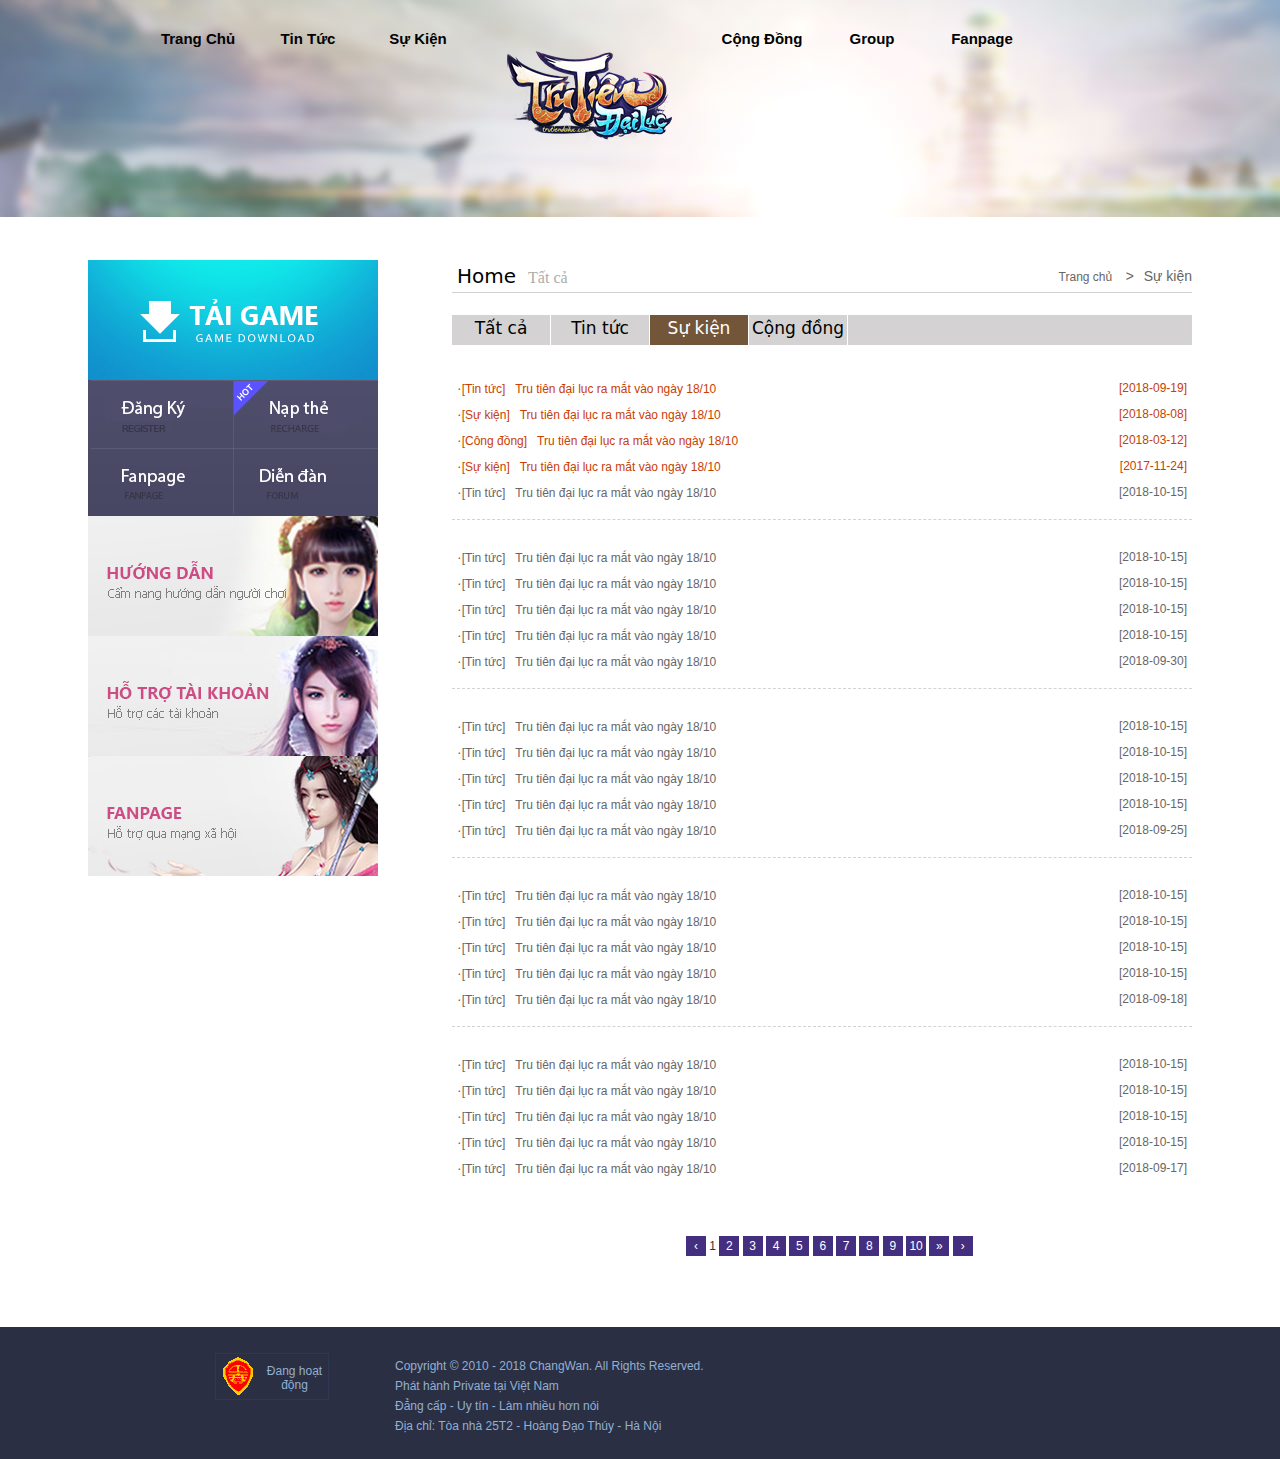
==== events.html @ 2e8c131d "." ====
<!DOCTYPE html>    
<html>
<head>
<meta charset="utf-8" />
<meta http-equiv="X-UA-Compatible" content="IE=7" />

<title>TRU TIÊN ĐẠI LỤC</title>
	<link href="img/favicon.ico" rel="icon">
    <link rel="stylesheet" type="text/css" href="css/temp1502.css" />
    <link rel="stylesheet" type="text/css" href="css/bottom3.css" id="wm_bottom_styleid">

    <script type="text/javascript" src="js/jq_171.js"></script>

</head>
<body>
<div id="content">
  <div id="wrap">
        <div id="header">
            <div class="wm-public" logo="{name:'zhuxian',skin:2,left:467,top:20}" style="position: relative;"><a href="" target="zhuxian" class="wm_public_zhuxian_logo_lk" style="left:467px;top:20px;z-index:19999;" title=""></a><div class="wm_public_zhuxian_logo_bg" style="left:467px;top:20px;z-index:19998;"></div></div>
            
		<div class="top_nav">
                <div class="top_nav">
                  <div class="nav_col2"><a href="" title="">Trang Chủ</a></div>
                  <div class="nav_col3"><a href="">Tin Tức</a></div>
                  <div class="nav_col4"><a href="" target="_blank">Sự Kiện</a> </div>
                  <div class="nav_col5"> <a href="">Cộng Đồng</a> </div>
                  <div class="nav_col6"><a href="">Group</a> </div>
                  <div class="nav_col7"><a href="">Fanpage</a> </div>
            </div>

            </div>
            
        </div>
        <div id="main">
          <div id="left">
              <!--btn-->
            <div class="btn_box">
                <div class="btn btn_down"><div class="jindu"></div><a class="btn_down_a" href=""></a></div>
                <div class="btn btn_reg"><div class="jindu"></div><a class="btn_reg_a btns_lq" href=""></a></div>
                <div class="btn btn_gift"><div class="jindu red"></div><a class="btn_gift_a btns_lq" href=""></a></div>
                <div class="btn btn_full"><div class="jindu"></div><a class="btn_full_a" href="" target="_blank"></a></div>
                <div class="btn btn_store"><div class="jindu"></div><a class="btn_store_a" href="" target="_blank"></a></div>
            </div>
            <!--xinshou3anniu end-->
                <div class="box2 btn" style=" background:url(img/41464244503708.jpg)"><div class="jindu yellow"></div><a style="background:url(img/41464244503708.jpg) 0 -120px no-repeat;" class="box2_a" href="#" target="_blank"></a></div>
<div class="box3 btn" style="background:url(img/41502248854179.jpg)"><div class="jindu yellow"></div><a style="background:url(img/170809/41502248854179.jpg) 0 -120px no-repeat;" class="box3_a" href="#" target="_blank"></a></div>
            
			<div class="box4 btn" style="background:url(img/41464244503288.jpg)"><div class="jindu yellow"></div><a style="background:url(img/41464244503288.jpg) 0 -120px no-repeat;" class="box4_a" href="https://www.facebook.com/trutiendailuc/" target="_blank"></a></div>



			<script>
				//btn_hover
				$('.btn').each(function(){
					var btnW = $(this).width();
					$(this).hover(function(){
						$(this).find('a').stop().animate({'opacity':1},500);
						$(this).find('.jindu').stop().animate({'width':btnW+'px'},500);
					},function(){
						$(this).find('a').stop().animate({'opacity':0},300);
						$(this).find('.jindu').stop().animate({'width':'0px'},300);
					});
				});
			</script>
            </div>
            <div id="right">
              <!--navbar-->
                <div class="navbar">
                  <p><ins><a href="">Trang chủ </a><em>&gt;</em><font id="textbt">Sự kiện</font></ins><strong class="pub_yh">Home</strong><span>Tất cả</span></p>
                </div>
				<div class="neli_name pub_yh" id="news_text">
                    <a href="news_all.html">Tất cả</a>
                    <a href="news.html">Tin tức</a>
                    <a href="events.html" class="hover">Sự kiện</a>
                    <a href="public.html">Cộng đồng</a>
                </div>

				
                <div class="neli_list neli_minh">
                    <p class="hover"><ins>[2018-09-19]</ins><em>·</em><span>[Tin tức]</span><a href="" target="_blank" title="">Tru tiên đại lục ra mắt vào ngày 18/10</a></p>
                    <p class="hover"><ins>[2018-08-08]</ins><em>·</em><span>[Sự kiện]</span><a href="" target="_blank" title="">Tru tiên đại lục ra mắt vào ngày 18/10</a></p>
                    <p class="hover"><ins>[2018-03-12]</ins><em>·</em><span>[Công đồng]</span><a href="" target="_blank" title="">Tru tiên đại lục ra mắt vào ngày 18/10</a></p>
                    <p class="hover"><ins>[2017-11-24]</ins><em>·</em><span>[Sự kiện]</span><a href="" target="_blank" title="">Tru tiên đại lục ra mắt vào ngày 18/10</a></p>
                    <p class="borbm"><ins>[2018-10-15]</ins><em>·</em><span>[Tin tức]</span><a href="" target="_blank" title="">Tru tiên đại lục ra mắt vào ngày 18/10</a></p>
                    <p><ins>[2018-10-15]</ins><em>·</em><span>[Tin tức]</span><a href="" target="_blank" title="">Tru tiên đại lục ra mắt vào ngày 18/10</a></p>
                    <p><ins>[2018-10-15]</ins><em>·</em><span>[Tin tức]</span><a href="" target="_blank" title="">Tru tiên đại lục ra mắt vào ngày 18/10</a></p>
                    <p><ins>[2018-10-15]</ins><em>·</em><span>[Tin tức]</span><a href="" target="_blank" title="">Tru tiên đại lục ra mắt vào ngày 18/10</a></p>
                    <p><ins>[2018-10-15]</ins><em>·</em><span>[Tin tức]</span><a href="" target="_blank" title="">Tru tiên đại lục ra mắt vào ngày 18/10</a></p>
                    <p class="borbm"><ins>[2018-09-30]</ins><em>·</em><span>[Tin tức]</span><a href="" target="_blank" title="">Tru tiên đại lục ra mắt vào ngày 18/10</a></p>
                    <p><ins>[2018-10-15]</ins><em>·</em><span>[Tin tức]</span><a href="" target="_blank" title="">Tru tiên đại lục ra mắt vào ngày 18/10</a></p>
                    <p><ins>[2018-10-15]</ins><em>·</em><span>[Tin tức]</span><a href="" target="_blank" title="">Tru tiên đại lục ra mắt vào ngày 18/10</a></p>
                    <p><ins>[2018-10-15]</ins><em>·</em><span>[Tin tức]</span><a href="" target="_blank" title="">Tru tiên đại lục ra mắt vào ngày 18/10</a></p>
                    <p><ins>[2018-10-15]</ins><em>·</em><span>[Tin tức]</span><a href="" target="_blank" title="">Tru tiên đại lục ra mắt vào ngày 18/10</a></p>
                    <p class="borbm"><ins>[2018-09-25]</ins><em>·</em><span>[Tin tức]</span><a href="" target="_blank" title="">Tru tiên đại lục ra mắt vào ngày 18/10</a></p>
                    <p><ins>[2018-10-15]</ins><em>·</em><span>[Tin tức]</span><a href="" target="_blank" title="">Tru tiên đại lục ra mắt vào ngày 18/10</a></p>
                    <p><ins>[2018-10-15]</ins><em>·</em><span>[Tin tức]</span><a href="" target="_blank" title="">Tru tiên đại lục ra mắt vào ngày 18/10</a></p>
                    <p><ins>[2018-10-15]</ins><em>·</em><span>[Tin tức]</span><a href="" target="_blank" title="">Tru tiên đại lục ra mắt vào ngày 18/10</a></p>
                    <p><ins>[2018-10-15]</ins><em>·</em><span>[Tin tức]</span><a href="" target="_blank" title="">Tru tiên đại lục ra mắt vào ngày 18/10</a></p>
                    <p class="borbm"><ins>[2018-09-18]</ins><em>·</em><span>[Tin tức]</span><a href="" target="_blank" title="">Tru tiên đại lục ra mắt vào ngày 18/10</a></p>
                    <p><ins>[2018-10-15]</ins><em>·</em><span>[Tin tức]</span><a href="" target="_blank" title="">Tru tiên đại lục ra mắt vào ngày 18/10</a></p>
                    <p><ins>[2018-10-15]</ins><em>·</em><span>[Tin tức]</span><a href="" target="_blank" title="">Tru tiên đại lục ra mắt vào ngày 18/10</a></p>
                    <p><ins>[2018-10-15]</ins><em>·</em><span>[Tin tức]</span><a href="" target="_blank" title="">Tru tiên đại lục ra mắt vào ngày 18/10</a></p>
                    <p><ins>[2018-10-15]</ins><em>·</em><span>[Tin tức]</span><a href="" target="_blank" title="">Tru tiên đại lục ra mắt vào ngày 18/10</a></p>
                    <p class=""><ins>[2018-09-17]</ins><em>·</em><span>[Tin tức]</span><a href="" target="_blank" title="">Tru tiên đại lục ra mắt vào ngày 18/10</a></p>
                </div>
                    
                    
                
                <div class="pages">
                    <span>
                        <table width="98%" border="0" align="right" cellpadding="4" cellspacing="1">
                            <tbody><tr>
                            <td align="center" class="nlist"><a href="list.shtml" title="首页">‹</a> 1
                            <a href="list1.shtml">2</a>
                            <a href="list2.shtml">3</a>
                            <a href="list3.shtml">4</a>
                            <a href="list4.shtml">5</a>
                            <a href="list5.shtml">6</a>
                            <a href="list6.shtml">7</a>
                            <a href="list7.shtml">8</a>
                            <a href="list8.shtml">9</a>
                            <a href="list9.shtml">10</a>
                            <a href="list10.shtml" title="">»</a>
                            <a href="list99.shtml" title="">›</a>
                            </td>
                            </tr>
                            </tbody>
                        </table>
                    </span>
                </div>       
				


                </div>
            </div>
            <div class="pub_clr"></div>
        </div>
  </div>
</div>




<div style="position:absolute;z-index:98;height:132px; " id="wm_bottom_">
  <div class="wm_bottom_bg" id="wm_bottom_bg" style="position:absolute;z-index:99;height:132px;"></div>
  <div class="wm_bottom_main" id="wm_bottom_main" style="position:absolute;z-index:100;height:132px;">
    <div class="wm_bottom_warp" id="wm_bottom_warp" style="position:relative;z-index:101;width:850px;height:105px;padding-top:15px;margin:0px auto;"><a id="wm_bottom_beian" target="_blank" href="" style="position:absolute;z-index:102;width:67px; height:35px;top:26px; border:1px solid #3b3b3b;padding-left:45px;padding-top:10px; font-size:12px;text-align:center;left:0;background:url(img/bg.gif) no-repeat -78px -211px;line-height:14px;">Đang hoạt động</a>
      <a id="wm_bottom_wangjing" target="_blank" href="" style="position:absolute;z-index:102;width:67px; height:35px;top:26px; border:1px solid #3b3b3b;padding-left:45px;padding-top:10px; font-size:12px;text-align:center;left:120px;background:url(img/bg.gif) no-repeat -0px -327px;line-height:14px; display:none;">Đang hoạt động<br></a>

      
      <div style="position:absolute;z-index:103;height:20px;left:180px;top:32px;font-size:12px;" class="wm_bottom_icp">Copyright © 2010 - 2018 ChangWan. All Rights Reserved.</div>
      <div style="position:absolute;z-index:103;height:20px;left:180px;top:52px;font-size:12px;" class="wm_bottom_icp">Phát hành Private tại Việt Nam</div>
      <div style="position:absolute;z-index:103;height:20px;left:180px;top:72px;font-size:12px;" class="wm_bottom_copyright">Đẳng cấp - Uy tín - Làm nhiều hơn nói</div>
      <div style="position:absolute;z-index:103;height:20px;left:180px;top:92px;font-size:12px;" class="wm_bottom_copyright">Địa chỉ: Tòa nhà 25T2 - Hoàng Đạo Thúy - Hà Nội</div>
    </div>
  </div>
</div>


</body>
</html>
---- css/temp1502.css ----
/* public */
html,body,form,ol,ul,li,div,p,dl,dt,dd,h1,h2,h3,h4,h5,h6,table,th,td,font,em,ins,span,a{margin:0; padding:0;}
h1,h2,h3,h4,h5,h6,button,input,select,textarea{font-size:100%;font-weight:normal}
html{_filter:expression(document.execCommand("BackgroundImageCache",false,true));}
ul,li,div,dl,dt,dd{list-style:none;}
h1.wm-public{height:0px; line-height:0px; font-size:0px;}
a{text-decoration:none;}
a{blr:expression(this.onFocus=this.blur());outline:none;}
a:hover{text-decoration:underline;}
img{border:0;}
font,em{font-size: 14px;/* font-family:\5b8b\4f53; */}
label{vertical-align:middle; font-family:tahoma;}
textarea,input{resize:none; outline:none;}
textarea{overflow:auto;}
ins{float:right; text-decoration:none; font-weight:normal;}
.pub_wsp{word-wrap:break-word; word-break:break-all;}
.pub_abso{vertical-align:middle;}
.pub_clr{clear:both;font-size:0;height:0;line-height:0;overflow:hidden;}
.pub_yh{font-family: Segoe, "Segoe UI", "DejaVu Sans", "Trebuchet MS", Verdana, sans-serif;}
body{background:none; font-size:12px; font-family:Verdana,Geneva,sans-serif,\5b8b\4f53;}
#header{margin:0 auto; width:1204px;}
#main{margin:0 auto; width:1104px;}
#content,#sharediv{min-width:1104px;width:100%;width:expression((documentElement.clientWidth < 1104) ? "1104px" : "100%" );}
.wanmei_top,#wm_bottom_bg,.wm_bottom_main,#wm_bottom_{min-width:1104px !important;}

/* page background */
#content{background:#FFF url(../img/tiobg.jpg) repeat-y center 0;}
#wrap{/*background:url(../images/main1412/inside_bg.jpg) no-repeat center top;*/background:url(../img/inside_bg.jpg) no-repeat center top;}



.wm_public_zhuxian_logo_bg {
    position: absolute;
    z-index: 99998;
    left: 0px;
    top: 0px;
    width: 170px;
    height: 148px;
    background: url(../img/logo.png);
    _background: 0;
    _filter: progid:DXImageTransform.Microsoft.AlphaImageLoader(src='../img/logo.png',sizingMethod='scale');
}


/* header */
#header{position:relative; height:260px; overflow:hidden;}
#header img{display:block;}
.new_server{position:absolute; left:3px; top:229px;}
.navbox{position:absolute; width:868px; height:60px; right:0; top:0px; overflow:hidden;}
.navbox dl{position:absolute; width:868px; height:24px; left:0; top:28px; z-index:10;}
.navbox dt,.navbox dd{float:left; height:24px;}
.navbox dt,.navbox dt a.publink{width:110px;}
.navbox dd,.navbox dd a.publink{width:80px;}
.navbox a.publink{display:block; height:24px; line-height:24px; text-align:center; font-family: Segoe, "Segoe UI", "DejaVu Sans", "Trebuchet MS", Verdana, sans-serif; font-size:15px;}
.navbox a.publink:hover{text-decoration:none; color:#b0a2d7;}
.navbox_png{position:absolute; left:0; top:0; z-index:1; width:767px; height:194px; background:url(../img/navbg_png.png) no-repeat 0 0;display:block;_background:none;_filter:progid:DXImageTransform.Microsoft.AlphaImageLoader(src='http://zhuxian.wanmei.com/images/temp131008/navbg_png.png', sizingMethod='scale');}
.navtext{position:absolute; width:767px; height:100px; left:105px; top:60px; z-index:2;}
.navtext p{line-height:20px;}
.navtext,.navtext a{color:#181822;}
.navtext a:hover{color:#4d288f;}

#main{}
#left{width:339px; float:left; position:static !important;}
#right{width:740px;float:right;margin-bottom: 50px;}

/* left */
.reg_down{height:240px; background:url(../img/reg_down.jpg) no-repeat 0 0;}
.reg_down a{float:left; background:url(about:blank);}
.reg_down h2{height:164px;}
.reg_down h2 a{width:167px; height:152px;}
.reg_down h3{padding:0 0 0 4px;}
.reg_down h3 a{width:80px; height:58px;}
.reg_down h3 a.wid{width:91px;}

.boxmid{background:url(../img/box_mid.png) repeat-y 0 0;}
.boxtop{background:url(../img/box_top.png) no-repeat 0 0;}
.boxfot{background:url(../img/box_fot.png) no-repeat 0 bottom;}

.quick{padding:24px 0 24px 13px; height:128px;}
.quick p{height:32px;}
.quick a{width:145px; height:31px; line-height:31px; background:url(../img/btnbg.jpg) no-repeat 0 -31px; font-size:15px; color:#000; float:left; text-indent:27px;}
.quick a:hover{background-position:0 0; text-decoration:none; color:#FFF;}

.newera{padding:14px 0;}
.newera img{display:block; margin:0 auto; border:1px solid #d4cfdb; padding:1px;}

.kefu{line-height:20px; padding:24px 0 24px 13px;}
.kefu h2{font-size:22px; color:#000; font-weight:bold; padding-bottom:10px;}
.kefu h3{font-size:26px; color:#c9611c; font-weight:bold; font-family:arial; padding-bottom:10px;}
.kefu p{font-size:14px;}
.kefu p,.kefu p a{color:#444;}


/* info */
.navbar{height:55px;}
.navbar p{height:32px; line-height:32px; border-bottom:1px solid #d0d0d0;}
.navbar strong{font-weight:normal; font-size:20px; padding:0 12px 0 5px;}
.navbar span{font-family:Verdana; font-size:16px; color:#adacac;}
.navbar ins,.navbar ins a{color:#666;}
.navbar ins a:hover{color:#000;}
.navbar ins em{padding:0 10px;}

.search{height:24px; overflow:hidden;}
.search input{border:1px solid #b6b6b6; height:18px; line-height:18px; padding:2px 22px 2px 4px; background:url(../img/icon_01.jpg) no-repeat 307px center; width:306px;}
.search a.search_btn{background:url(../img/click.jpg) no-repeat 0 0; width:82px; height:24px; line-height:24px; text-align:center; color:#FFF;}
.search input,.search a.search_btn{float:left; display:inline; margin-right:5px;}
.search a.search_btn:hover{text-decoration:none; color:#FF0;}
.search .search_hot{height:24px; line-height:24px;}
.search .search_hot a{color:#989797;}
.search .search_hot,.search .search_hot a:hover{color:#232323;}

.infomenu{background:url(../img/menu_info.jpg) no-repeat 0 0; height:218px;}
.infolist{float:left; width:123px; height:185px; background:url(about:blank); cursor:pointer; position:relative;}
.infotitle{background:url(../img/menu_btn.jpg) no-repeat 0 0; width:122px; height:31px; line-height:31px; text-indent:28px; font-size:14px; color:#fff4e4; display:block; position:absolute; left:0; top:154px;}
.infotitle:hover{text-decoration:none;}
.infopop{background:#d4d2d2; width:122px; position:absolute; left:0; top:185px; display:none;}
.infopop a{display:block; width:122px; height:22px; color:#000; text-align:center; line-height:22px;}
.infopop a:hover{text-decoration:none; background:#949494; color:#FFF;}

.infopux{background:url(../img/infopu.jpg) no-repeat 0 0; height:303px; padding-top:37px;}
.infopux_list{width:258px; float:left; padding-top:10px;}
.infopux_list p{padding:0 0 0 10px; line-height:25px;}
.infopux_list,.infopux_list a{color:#525252;}
.infopux_list a:hover{color:#c9611c;}
.infopux_font{width:480px; height:252px; float:right; border-left:1px dashed #ccbeb4;}
.infopux_font dl{height:84px;}
.infopux_font dt{padding:19px 0 0 24px; width:111px; float:left;}
.infopux_font dt span{display:block; width:111px; height:60px; line-height:60px; text-align:center; font-size:16px; color:#4b4a4a; background:#ded7ce;}
.infopux_font dd{float:right; width:333px; line-height:20px; padding:18px 0 0 0;}
.infopux_font dd a{color:#525252;}
.infopux_font dd a:hover{color:#c9611c;}

.infost1{background:url(../img/intit_01.jpg) no-repeat 0 0;}
.infost2{background:url(../img/intit_02.jpg) no-repeat 0 0;}
.infost3{background:url(../img/intit_03.jpg) no-repeat 0 0;}
.infost4{background:url(../img/intit_04.jpg) no-repeat 0 0;}
.infost5{background:url(../img/intit_05.jpg) no-repeat 0 0;}
.infopage{padding:50px 0;}
.nordl dt{padding:0 0 0 10px; width:100px; font-size:14px; font-weight:bold; color:#525252; float:left;}
.nordl dt span{background:url(../img/jiao.gif) no-repeat 0 center; line-height:28px; padding:0 0 0 16px;}
.nordl dd{float:left; width:620px; line-height:26px;}
.nordl dd,.nordl dd a{color:#525252;}
.nordl dd a:hover{color:#c9611c;}
.nordl dd em{padding:0 10px;}
.nordl_1{height:38px;}
.nordl_2{height:68px;}
.system{height:42px; padding:0 0 0 10px;}
.syslist{float:left; width:120px; height:42px;}
.syslist a.sys_btn{background:url(../img/s.gif) no-repeat 0 -28px; height:28px; line-height:28px; font-size:14px; font-weight:bold; color:#525252; display:block; text-indent:16px; width:120px;}
.syslist a.sys_hover{color:#c9611c; background-position:0 0;}
.syslist a.sys_btn:hover{text-decoration:none;}
.sysposit{position:relative;}
.syspop{border:1px solid #9b8a74; padding:20px; line-height:24px; margin-bottom:20px; width:700px; position:absolute; left:-10px; top:40px; display:none; background:#FFF;}
.syspop,.syspop a{color:#525252;}
.syspop a:hover{color:#c9611c;}
.syspop em{padding:0 10px;}
.sysleft1{left:-10px;}
.sysleft2{left:-130px;}
.sysleft3{left:-250px;}
.sysleft4{left:-370px;}
.sysleft5{left:-490px;}
.sysleft6{left:-610px;}
.sysxxx{float:left; width:120px; height:42px;}

/* news */
.neli_name{background:#d4d2d2; height:30px;}
.neli_name a{float:left;width: 98px;height:30px;line-height: 27px;font-size: 17px;color:#000;text-align:center;border-right:1px solid #FFF;}
.neli_name a.hover,.neli_name a:hover{background:#735639; color:#FFF; text-decoration:none;}
.infobp a{width:130px;}

.neli_minh{height:auto !important; min-height:810px; height:810px;}
.neli_list{padding:30px 0;}
.neli_list p{height:26px; line-height:26px; padding:0 5px;}
.neli_list p,.neli_list p a{color:#666;}
.neli_list p.hover,.neli_list p.hover a,.neli_list p a:hover{color:#c94003;}
.neli_list p.borbm{border-bottom:1px dashed #d4d2d2; height:40px; margin-bottom:24px;}
.neli_list span{padding-right:10px;}

.newsdl{height:130px; border-bottom:1px solid #d0d0d0;}
.newsdl dt{float:left; width:223px; padding:24px 0 0 2px;}
.newsdl dd{width:460px; float:right; padding-top:20px;}
.newsdl h2{line-height:18px; font-size:18px; padding-bottom:10px;}
.newsdl h2 a{color:#000; font-family:"Microsoft YaHei";}
.newsdl h2 ins{font-size:12px;}
.newsdl h2 a:hover{color:#c94003;}
.newsdl h3{line-height:18px; height:45px; color:#666;}
.newsdl img{width:245px; height:92px;}

.newsfont{text-align:center; padding-bottom:40px;}
.newsfont h2{font-size:18px; color:#5f442d; line-height:32px; padding-bottom:10px;}
.newsfont h3,.newsfont h3 a{color:#666;}
.newsfont h3 em{padding-right:40px;}
.newsfont h3 a.red{color:#F00;}

.newstext{height:auto !important; min-height:600px; height:600px; padding-bottom:40px; color:#666; line-height:26px; font-size:14px; padding:0 30px;}
.newstext a{color:#F00;}
.newstext p{padding-bottom:10px;}
.newstext table{border-collapse:collapse;margin:0 auto;}
.newstext table th,.newstext table td{border:1px solid #9c949c; color:#443c44; text-align:center; padding:2px 5px; line-height:30px;}
.newstext table th{background:#bfb7bf;}
.newstext table td{background:#ebe3eb;}
.newstext img{ }
.ui-dialog-alt{}
.newstext div{ text-indent:2em; }

.newsfoot{color:#666;font-size:12px;padding:20px 0px 20px 0px;clear:both;}
.newsfoot table{font-size:12px;height:90px;line-height:14px;margin:0px auto;}
.newsfoot table th{padding:0px 5px 0px 4px;border:none;background:none;text-align:center}
.newsfoot table td {border:none;background:none;line-height:16px;text-align:left}
.newsfoot table td a{font-size:12px;color:#F00;text-decoration:none;}
.newsfoot table td div{background:#d95517;width:87px;height:20px;line-height:20px;text-align:center;color:white;font-weight:normal}
.newsfoot h3{text-align:center; font-size:14px;}

a.morebtn{display:block; background:url(../img/morebtn.jpg) no-repeat 0 0; width:101px; height:24px;}
a.more{color:#666;}

/* videolist */
.videoshow{padding:30px 0 0 0;}
.videoshow h2{font-size:16px; height:32px; color:#000;}
.videoshow h3{color:#666; line-height:20px; text-indent:2em; padding-bottom:15px;}
.videolist{padding:30px 0 0 0; height:460px; width:740px; overflow:hidden;}
.videolist ul{width:775px;}
.videolist li{float:left; width:154px; height:230px; text-align:center; display:inline; margin-right:39px;}
.videolink{height:170px; cursor:pointer; color:#666;}
.videolink h3{height:120px;}
.videolink h2{line-height:20px;}
.videolist img{border:1px solid #aaa; width:150px; height:110px; padding:1px;}
.videodown{margin:0 auto; display:block; width:120px; height:24px; line-height:24px; text-align:center; background:#e9e8e8; color:#666;}
.videodown:hover{background:#432e80; color:#fFF; text-decoration:none;}

.musiclist{padding:30px 0; height:auto !important; min-height:600px;}
.musiclist table{border-collapse:collapse;}
.musiclist th,.musiclist td{text-align:center; line-height:32px;}
.musiclist th{background:#e9e8e8;}
.musiclist div.pub_mus{width:46px; height:20px; cursor:pointer;}
.musiclist div.play{background:url(../img/icon_play.gif) no-repeat center center; width:46px; height:20px; cursor:pointer;}
.musiclist div.pause{background:url(../img/icon_stop.gif) no-repeat center center; width:46px; height:20px; cursor:pointer;}
.musiclist div.mus_xz{background:url(../img/icon_down.gif) no-repeat center center;}
.musiclist div.mus_xz a{display:block; width:46px; height:20px; background:url(about:blank);}
.musiclist div.mus_fx{background:url(../img/icon_share2.gif) no-repeat center center; position:relative;}
.muspop{width:60px; height:30px; background:#fff url(../img/sharebox.gif) no-repeat center center; border:1px solid #d8d8d8; position:absolute; left:-5px; top:0px; display:none;}
.muspop a{display:block; width:30px; height:30px; background:url(about:blank); float:left;}

/* walllist */
.walllist{width:740px; height:970px; overflow:hidden; padding-top:30px;}
.walllist ul{width:770px;}
.walllist li{float:left; width:226px; height:242px; display:inline; margin-right:30px;}
.walllist h2{height:165px;}
.walllist img{border:1px solid #b8b8b8; padding:1px; width:222px; height:162px;}
.walllist span{float:left; width:44px; height:70px; color:#666; line-height:26px;}
.walllist a{float:left; width:60px; height:26px; line-height:26px; font-family:\5b8b\4f53; color:#666;}
.walllist a:hover{color:#382c79; text-decoration:underline;}

/* origlist */
.origlist{width:740px; height:1050px; overflow:hidden; padding-top:30px;}
.origlist ul{width:770px;}
.origlist li{float:left; width:226px; height:210px; display:inline; margin-right:30px;}
.origlist img{border:1px solid #b8b8b8; padding:1px; width:222px; height:187px;}

/* downbox */
.downbox{width:732px; margin:0 auto; background:#fbfbfb;}
.downtab{background:url(../img/downtitle.jpg) no-repeat 0 0; height:63px; overflow:hidden;}
.downtab a{float:left; width:244px; height:63px; background:url(../img/downtitle.jpg) no-repeat 0 -300px; overflow:hidden; text-indent:-9999px;}
.downtab a.down1:hover,.downtab a.downhover1{background-position:0 -63px;}
.downtab a.down2:hover,.downtab a.downhover2{background-position:-244px -63px;}
.downtab a.down3:hover,.downtab a.downhover3{background-position:-488px -63px;}
.downeix{height:auto !important; min-height:235px; height:235px;}
.downtitle{height:50px; line-height:50px; background:url(../img/down_icon.jpg) no-repeat 34px 10px; font-size:14px; color:#85592d; font-weight:bold; padding:0 0 0 60px;}
.downt1{background:url(../img/downt1.jpg) no-repeat 24px 83px;}
.downt2{background:url(../img/downt2.jpg) no-repeat 24px 83px;}
.downt3{background:url(../img/downt3.jpg) no-repeat 24px 62px;}
.downt4{background:url(../img/downt4.jpg) no-repeat 24px 62px;}
.downt5{background:url(../img/downt5.jpg) no-repeat 24px 62px;}
.downt6{background:url(../img/downt6.jpg) no-repeat 24px 62px;}
.downt7{background:url(../img/downt7.jpg) no-repeat 24px 62px;}

.lines{background:url(../img/line.gif) no-repeat 0 0; height:20px; line-height:20px;}
.downxue{padding:0 0 0 248px;}
.downxue li{padding-bottom:14px; line-height:22px; padding-right:10px;}
.downxue,.downxue a{color:#666;}
.downxue a:hover{color:#382c79;}
.downxue em{padding:0 8px;}
.downbtn{height:60px;}
.downplx{float:left; width:138px; height:40px; position:relative;}
.downpop{border:1px solid #bdbdbd; background:#ebebeb; line-height:22px; color:#455970; padding:10px; position:absolute; left:0px; top:40px; width:300px; font-family:\5b8b\4f53; display:none;}
.hei{color:#000;}
.otherdown{height:23px;}
.otherdown img{display:block; float:left; display:inline; margin-right:1px;}

.downh1{height:30px; line-height:30px; font-size:14px; color:#9a7f5c; font-weight:bold; padding:0 0 0 40px;}

.downtable{width:450px; height:125px; overflow:hidden; overflow-y:scroll;}
.downtable table{line-height:30px; border-collapse:collapse; text-align:center;}
.downtable td{border:1px solid #bcbcbc;}

.down_md5{line-height:32px; padding:30px;}
.down_md5 h3{text-align:center;}

.faction_main{padding:25px;}
.faction_main h2{height:24px;line-height:24px;background:#e2e2e2;padding:0 4px;color:#9a7f5c;font-weight:bold;margin-top:10px}
.faction_main h3{height:24px;line-height:24px;padding:10px 4px;color:#4a4238;font-weight:bold}
.faction_main p{line-height:20px;text-indent:2em}
.faction_upload{text-align:center;}

.events{padding-top:0;}
.event_time{height:24px; line-height:24px;}
.event_time ins{width:98px; height:24px; background:url(http://zhuxian.wanmei.com/images/details1209/btn08.jpg) no-repeat 0 0;}


/* pages */
.pages { height: 20px; line-height: 20px; text-align: center; padding-top: 20px; color:#333;}
.pages a{ display: inline-block; width: 20px; line-height: 20px; text-align: center; color: #FFF; background-color: #432e80; }
.pages td.nlist font { color: #f00; }

.info_list{overflow:hidden}
.info_list dt,.info_list dd{float:left; padding:24px 0 12px 0; font-size:14px}
.info_list dt{width:120px; font-weight:bold; color:#008397; text-align:right}
.info_list dd{width:590px}
.info_list dd a{width:95px; height:26px; line-height:26px; text-align:center; background:#473a47; border-top:1px solid #a49aa4;border-left:1px solid #a49aa4; color:#fff; float:left; display:inline; margin:0 1px 2px 0;font-size:12px;}
.info_list dd a:hover{background:#312931;border-top:1px solid #888388;border-left:1px solid #888388;color:#dccddc; text-decoration:underline}
.info_actli{padding:0 23px 0 6px; font-size:14px; height:auto !important; min-height:620px; height:620px}
.info_actli,.info_actli a{color:#000}
.info_actli p.info_li{line-height:28px; border-bottom:1px dotted #768888; padding:0 5px;}
.info_actli table{border-collapse:collapse;margin:0 auto}
.info_actli table th,.info_actli table td{border:1px solid #bcbcbc; color:#666; text-align:center; padding:2px 5px; line-height:30px;}
.info_actli table th{background:#a6a5a5; font-weight:bold; color:#FFF;}
.info_actli table td{font-size:12px;}
.share_friend{background:url(../img/copy.gif) no-repeat right 0; height:40px; margin-right:23px; clear:both; text-align:right;}
#copyButton{float:right;}




#headwx{width:1002px; margin:0 auto; height:854px; position:relative;}

/* error */
#errwrap1{background:#000 url(../img/errbg_01.jpg) no-repeat center 0;}
#errwrap2{background:url(../img/errbg_02.jpg) no-repeat center 285px;}
#errwrap3{background:url(../img/errbg_03.jpg) no-repeat center 569px;}
.errlink{display:block; position:absolute; background:url(about:blank); width:110px; height:45px;}
.errindex{left:546px; top:518px;}
.errbbs{left:660px; top:500px;}

/* weihu */
#whwrap1{background:#000 url(../img/weihu_01.jpg) no-repeat center 0;}
#whwrap2{background:url(../img/weihu_02.jpg) no-repeat center 285px;}
#whwrap3{background:url(../img/weihu_03.jpg) no-repeat center 569px;}
.whbbs{display:block; position:absolute; background:url(about:blank); width:115px; height:29px; left:408px; top:403px;}


.info_txt{width:740px; height:860px; position:relative;}
.gsc-search-box{display:none;}



.juesebox{text-align:center; padding-top:30px;}
.jeselist{width:705px; height:906px;}
.jeselist{color:#000;font-size:14px;line-height:22px;}
.jeselist p{padding:10px;}
.jeselist h2{text-align:center;height:40px;padding-top:20px;}
.juesebtn{display:block;width:251px;height:74px;background:url(http://zhuxian2.wanmei.com/images/temp131008/juese_search_03.jpg) no-repeat 0 0;margin:0 auto;}
.juesebtn:hover{background-position:0 -74px;}

.jesetips{padding:20px 0 0 30px;}
.jesetips h3{text-align:left;font:bold 20px/20px KaiTi_GB2312;height:30px;}
.jesetips li {background:url(http://zhuxian2.wanmei.com/images/temp131008/juese_search_04.jpg) no-repeat;padding-left:0px;color:#000;padding-left:5px;line-height:20px;height:20px;padding-bottom:10px;}
.jesetips li i{color:#fff;font-style:normal;}

.juesetable{padding:10px 30px;}
.juesesorll{height:412px;width:636px;overflow-y:auto;overflow-x:hidden;}
.juesetable table{border-collapse:collapse;width:619px;}
.juesetable table th{border:1px solid #ccc;background:#ededed;padding:5px;text-align:center;font-weight:bold;}
.juesetable table td{border:1px solid #ccc;background:#ededed;padding:5px;text-align:center;}

.jueselogout{padding:20px 30px 0px;display:none}
.jueselogout em{font-style:normal;color:#c00}



.leftbox{background:url(../img/leftbg.jpg) no-repeat 0 0; width:297px; margin:0 auto;}
.lefttop{height:365px;}
.ps_btn{height:113px;}
.ps_btn a{display:block; width:297px; height:113px; background:url(about:blank);}
.lefttop p{height:56px;}
.lefttop p a{display:block; width:297px; height:56px; background:url(../img/hover.jpg) no-repeat -300px 0;}
.lefttop p a.psbtn1:hover{background-position:0 0;}
.lefttop p a.psbtn2:hover{background-position:0 -56px;}
.lefttop p a.psbtn3:hover{background-position:0 -112px;}
.lefttop p a.psbtn4:hover{background-position:0 -168px;}

.leftmid{padding-top:24px; height:300px;}
.leftmid p{height:55px;}
.leftmid a{display:block; width:297px; height:52px; background:url(../img/hover2.jpg) no-repeat -300px 0;}
.leftmid a.lm1:hover{background-position:0 0;}
.leftmid a.lm2:hover{background-position:0 -55px;}
.leftmid a.lm3:hover{background-position:0 -110px;}
.leftmid a.lm4:hover{background-position:0 -165px;}
.leftmid a.lm5:hover{background-position:0 -220px;}

.leftfot{border:1px solid #d8d8d8; background:#ffffff; padding:20px 25px;}
.leftfot h2{font-weight:bold; font-size:24px; line-height:30px; color:#000; padding-bottom:6px;}
.leftfot h2 span{color:#bc2214;}
.leftfot p{padding-bottom:20px;}
.leftfot p,.leftfot p a{color:#444; font-size:14px;}
.leftfot h4{padding-left:60px;}

.downleft{width:332px; background:url(../img/downleft.jpg) no-repeat 0 0;}
.dntop{height:442px;}
.dntoph2{height:108px;}
.dntoph2 a{display:block; width:332px; height:108px; background:url(about:blank);}
.dnadv p{height:133px;}
.dnteg{text-align:center; padding:50px 0 0 0;}

/* 1502 */
.top_nav{ position:absolute; width:1214px; height:140px; top:30px; left:0;}
.top_nav div{ position:absolute; width:100px; top:0; text-align:center;}
.top_nav div a{font-size: 15px;color:#000;text-decoration:none;font-weight: bold;}
.top_nav div p{ padding-top:15px;}
.top_nav div p a{ display:block; width:100px; height:24px; color:#000;}
.top_nav div p a:hover{ color:#9b8d5e; text-decoration:underline}
.nav_col1{ left:0px;}
.nav_col2{ left:110px;}
.nav_col3{ left:220px;}
.nav_col4{ left:330px;}
.nav_col5{ left:674px;}
.nav_col6{ left:784px;}
.nav_col7{ left:894px;}
.nav_col8{ left:1004px;}
.nav_col9{ left:1114px;}
/* btn */


/* btn 20150518*/
.btn_box{width: 290px;overflow:hidden;}
.btn_down,.btn_down_a{position:relative;width: 291px;height: 120px;background: url(../img/download.jpg);overflow:hidden;}
.btn_reg,.btn_reg_a{position:relative;float:left;width: 145px;height:68px;background:url(../img/btns_01.png);overflow:hidden;}
.btn_gift,.btn_gift_a{position:relative;float:right;width: 145px;height:68px;background:url(../img/btns_02.png);overflow:hidden;}
.btn_full,.btn_full_a{position:relative;float:left;width: 145px;height:68px;background:url(../img/btns_03.png);overflow:hidden;}
.btn_store,.btn_store_a{position:relative;float:right;width: 145px;height:68px;background:url(../img/btns_04.png);overflow:hidden;}
.btn a{ display:block; opacity:0; filter:alpha(opacity=0);text-indent:-9999px;}
.jindu,.jindu_fan{ position:absolute; width:0; height:3px; left:0; bottom:0; background-color:#d9c489; z-index:2;}
.red{ background-color:#be0000;}
.yellow{ background-color:#cbb881;}

.box2,.box3,.box4{position:relative;width: 290px;height:120px;}
.box2 a,.box3 a,.box4 a{ width:300px; height:120px;}

/* 17service */
.box17{ width:300px; height:360px; background-color:#fff; overflow:hidden;}
.box17_nr{ padding:15px 20px; }
.phone{ margin:15px 0; }
.phone li{width:260px;color:#4b4a67;font-size: 25px;}
.phone li.vipa{ background:url(../img/icon_kefu1.jpg) right 8px no-repeat; }
.phone li.kefua{ background:url(../img/icon_kefu2.jpg) right 8px no-repeat;  }




.details {
    padding: 10px 20px 20px 20px;
    margin: 0;
    line-height: 21px;
    clear: both;
}
---- css/bottom3.css ----
#wm_bottom_ {height:95px;width:100%;margin-top: 20px;}
.wm_bottom_bg { background-color:#2a2f44; min-width:1002px; width:100%; _width:expression((documentElement.clientWidth < 1002) ? "1002px" : "100%" );}
.wm_bottom_main {color:#93afd2;font-size:12px;min-width:1002px;width:100%;/* margin-top: 20px; */_width:expression((documentElement.clientWidth < 1002) ? "1002px" : "100%" );}
.wm_bottom_warp {}
#wm_bottom_beian { color:#93afd2; text-decoration:none; border:1px solid #303754 !important;}
#wm_bottom_wangjing { color:#93afd2; text-decoration:none; border:1px solid #303754 !important;}
.wm_bottom_items {}
.wm_bottom_warp a:link{ color:#93afd2; text-decoration:none;font-family:Verdana,\5b8b\4f53,sans-serif;}
.wm_bottom_items a:link  { color:#93afd2; text-decoration:none; margin-right:8px;}
.wm_bottom_warp a:visited,.wm_bottom_items a:visited { color:#93afd2; text-decoration:none;}
.wm_bottom_warp a:hover,.wm_bottom_items a:hover { color:#a2deed;}
.wm_bottom_warp a:active,.wm_bottom_items a:active { color:#a2deed;}
.wm_bottom_icp { color:#93afd2; }
.wm_bottom_copyright { color:#93afd2;font-family:Verdana, Geneva, sans-serif,\5b8b\4f53;}
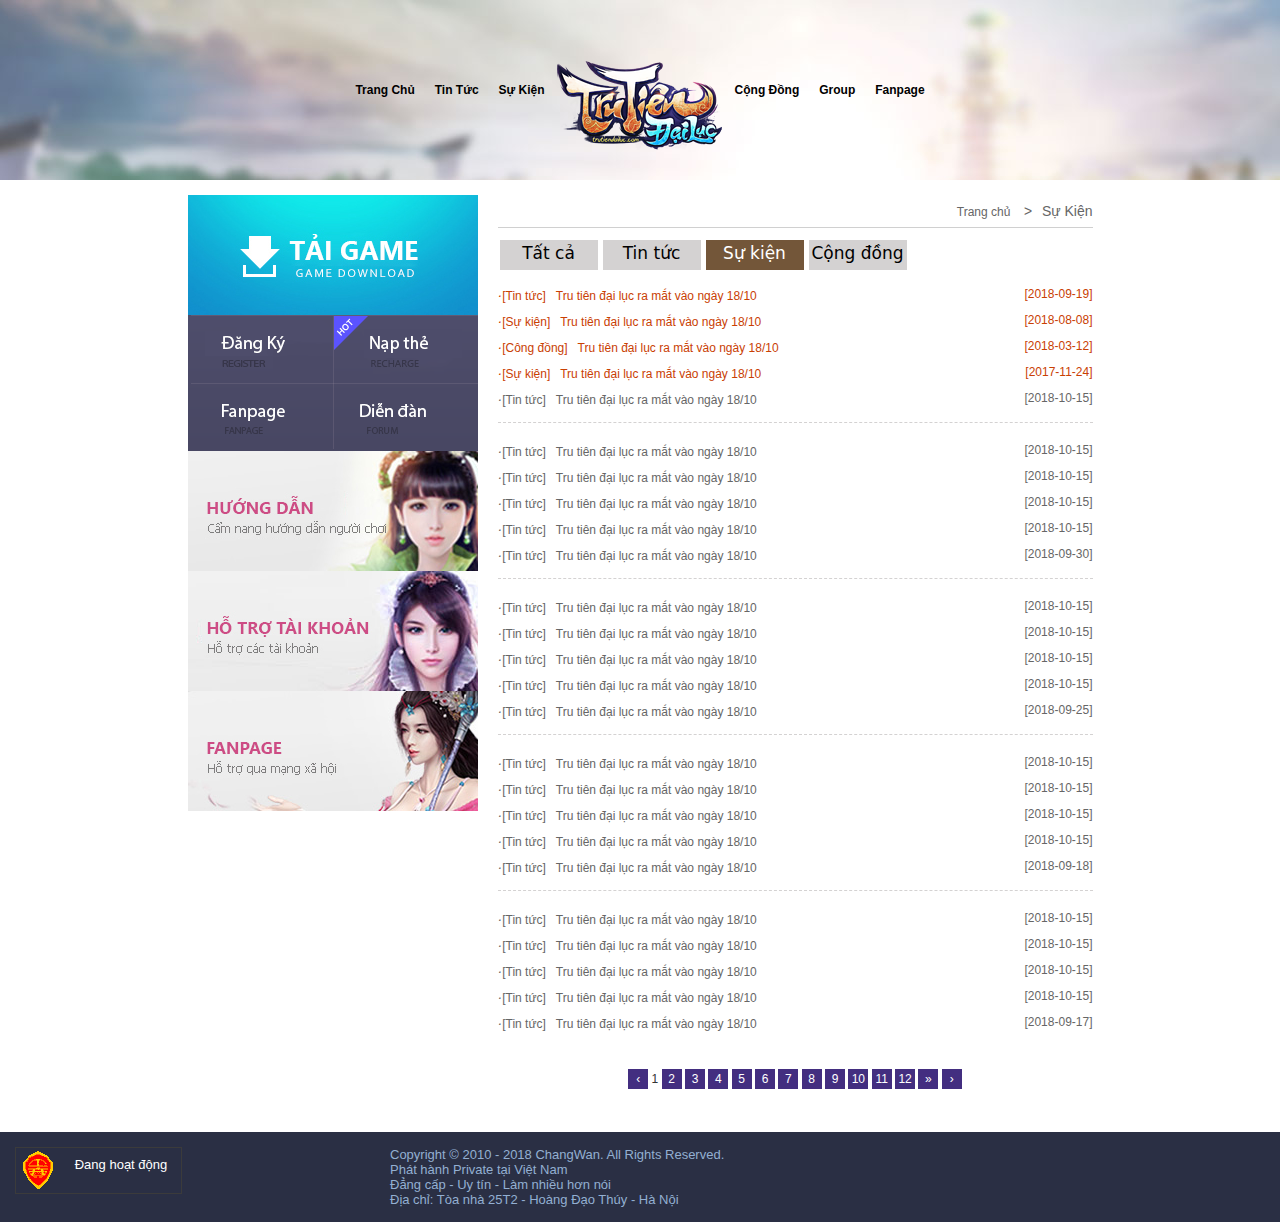
==== commit 42289a0a: "Big Update 3" ====
--- a/events.html
+++ b/events.html
@@ -1,162 +1,241 @@
-
-<!DOCTYPE html>    
-<html>
-<head>
-<meta charset="utf-8" />
-<meta http-equiv="X-UA-Compatible" content="IE=7" />
-
-<title>TRU TIÊN ĐẠI LỤC</title>
-	<link href="img/favicon.ico" rel="icon">
-    <link rel="stylesheet" type="text/css" href="css/temp1502.css" />
-    <link rel="stylesheet" type="text/css" href="css/bottom3.css" id="wm_bottom_styleid">
-
-    <script type="text/javascript" src="js/jq_171.js"></script>
-
-</head>
-<body>
-<div id="content">
-  <div id="wrap">
-        <div id="header">
-            <div class="wm-public" logo="{name:'zhuxian',skin:2,left:467,top:20}" style="position: relative;"><a href="" target="zhuxian" class="wm_public_zhuxian_logo_lk" style="left:467px;top:20px;z-index:19999;" title=""></a><div class="wm_public_zhuxian_logo_bg" style="left:467px;top:20px;z-index:19998;"></div></div>
-            
-		<div class="top_nav">
-                <div class="top_nav">
-                  <div class="nav_col2"><a href="" title="">Trang Chủ</a></div>
-                  <div class="nav_col3"><a href="">Tin Tức</a></div>
-                  <div class="nav_col4"><a href="" target="_blank">Sự Kiện</a> </div>
-                  <div class="nav_col5"> <a href="">Cộng Đồng</a> </div>
-                  <div class="nav_col6"><a href="">Group</a> </div>
-                  <div class="nav_col7"><a href="">Fanpage</a> </div>
-            </div>
-
-            </div>
-            
-        </div>
-        <div id="main">
-          <div id="left">
-              <!--btn-->
-            <div class="btn_box">
-                <div class="btn btn_down"><div class="jindu"></div><a class="btn_down_a" href=""></a></div>
-                <div class="btn btn_reg"><div class="jindu"></div><a class="btn_reg_a btns_lq" href=""></a></div>
-                <div class="btn btn_gift"><div class="jindu red"></div><a class="btn_gift_a btns_lq" href=""></a></div>
-                <div class="btn btn_full"><div class="jindu"></div><a class="btn_full_a" href="" target="_blank"></a></div>
-                <div class="btn btn_store"><div class="jindu"></div><a class="btn_store_a" href="" target="_blank"></a></div>
-            </div>
-            <!--xinshou3anniu end-->
-                <div class="box2 btn" style=" background:url(img/41464244503708.jpg)"><div class="jindu yellow"></div><a style="background:url(img/41464244503708.jpg) 0 -120px no-repeat;" class="box2_a" href="#" target="_blank"></a></div>
-<div class="box3 btn" style="background:url(img/41502248854179.jpg)"><div class="jindu yellow"></div><a style="background:url(img/170809/41502248854179.jpg) 0 -120px no-repeat;" class="box3_a" href="#" target="_blank"></a></div>
-            
-			<div class="box4 btn" style="background:url(img/41464244503288.jpg)"><div class="jindu yellow"></div><a style="background:url(img/41464244503288.jpg) 0 -120px no-repeat;" class="box4_a" href="https://www.facebook.com/trutiendailuc/" target="_blank"></a></div>
-
-
-
-			<script>
-				//btn_hover
-				$('.btn').each(function(){
-					var btnW = $(this).width();
-					$(this).hover(function(){
-						$(this).find('a').stop().animate({'opacity':1},500);
-						$(this).find('.jindu').stop().animate({'width':btnW+'px'},500);
-					},function(){
-						$(this).find('a').stop().animate({'opacity':0},300);
-						$(this).find('.jindu').stop().animate({'width':'0px'},300);
-					});
-				});
-			</script>
-            </div>
-            <div id="right">
-              <!--navbar-->
-                <div class="navbar">
-                  <p><ins><a href="">Trang chủ </a><em>&gt;</em><font id="textbt">Sự kiện</font></ins><strong class="pub_yh">Home</strong><span>Tất cả</span></p>
-                </div>
-				<div class="neli_name pub_yh" id="news_text">
-                    <a href="news_all.html">Tất cả</a>
-                    <a href="news.html">Tin tức</a>
-                    <a href="events.html" class="hover">Sự kiện</a>
-                    <a href="public.html">Cộng đồng</a>
-                </div>
-
-				
-                <div class="neli_list neli_minh">
-                    <p class="hover"><ins>[2018-09-19]</ins><em>·</em><span>[Tin tức]</span><a href="" target="_blank" title="">Tru tiên đại lục ra mắt vào ngày 18/10</a></p>
-                    <p class="hover"><ins>[2018-08-08]</ins><em>·</em><span>[Sự kiện]</span><a href="" target="_blank" title="">Tru tiên đại lục ra mắt vào ngày 18/10</a></p>
-                    <p class="hover"><ins>[2018-03-12]</ins><em>·</em><span>[Công đồng]</span><a href="" target="_blank" title="">Tru tiên đại lục ra mắt vào ngày 18/10</a></p>
-                    <p class="hover"><ins>[2017-11-24]</ins><em>·</em><span>[Sự kiện]</span><a href="" target="_blank" title="">Tru tiên đại lục ra mắt vào ngày 18/10</a></p>
-                    <p class="borbm"><ins>[2018-10-15]</ins><em>·</em><span>[Tin tức]</span><a href="" target="_blank" title="">Tru tiên đại lục ra mắt vào ngày 18/10</a></p>
-                    <p><ins>[2018-10-15]</ins><em>·</em><span>[Tin tức]</span><a href="" target="_blank" title="">Tru tiên đại lục ra mắt vào ngày 18/10</a></p>
-                    <p><ins>[2018-10-15]</ins><em>·</em><span>[Tin tức]</span><a href="" target="_blank" title="">Tru tiên đại lục ra mắt vào ngày 18/10</a></p>
-                    <p><ins>[2018-10-15]</ins><em>·</em><span>[Tin tức]</span><a href="" target="_blank" title="">Tru tiên đại lục ra mắt vào ngày 18/10</a></p>
-                    <p><ins>[2018-10-15]</ins><em>·</em><span>[Tin tức]</span><a href="" target="_blank" title="">Tru tiên đại lục ra mắt vào ngày 18/10</a></p>
-                    <p class="borbm"><ins>[2018-09-30]</ins><em>·</em><span>[Tin tức]</span><a href="" target="_blank" title="">Tru tiên đại lục ra mắt vào ngày 18/10</a></p>
-                    <p><ins>[2018-10-15]</ins><em>·</em><span>[Tin tức]</span><a href="" target="_blank" title="">Tru tiên đại lục ra mắt vào ngày 18/10</a></p>
-                    <p><ins>[2018-10-15]</ins><em>·</em><span>[Tin tức]</span><a href="" target="_blank" title="">Tru tiên đại lục ra mắt vào ngày 18/10</a></p>
-                    <p><ins>[2018-10-15]</ins><em>·</em><span>[Tin tức]</span><a href="" target="_blank" title="">Tru tiên đại lục ra mắt vào ngày 18/10</a></p>
-                    <p><ins>[2018-10-15]</ins><em>·</em><span>[Tin tức]</span><a href="" target="_blank" title="">Tru tiên đại lục ra mắt vào ngày 18/10</a></p>
-                    <p class="borbm"><ins>[2018-09-25]</ins><em>·</em><span>[Tin tức]</span><a href="" target="_blank" title="">Tru tiên đại lục ra mắt vào ngày 18/10</a></p>
-                    <p><ins>[2018-10-15]</ins><em>·</em><span>[Tin tức]</span><a href="" target="_blank" title="">Tru tiên đại lục ra mắt vào ngày 18/10</a></p>
-                    <p><ins>[2018-10-15]</ins><em>·</em><span>[Tin tức]</span><a href="" target="_blank" title="">Tru tiên đại lục ra mắt vào ngày 18/10</a></p>
-                    <p><ins>[2018-10-15]</ins><em>·</em><span>[Tin tức]</span><a href="" target="_blank" title="">Tru tiên đại lục ra mắt vào ngày 18/10</a></p>
-                    <p><ins>[2018-10-15]</ins><em>·</em><span>[Tin tức]</span><a href="" target="_blank" title="">Tru tiên đại lục ra mắt vào ngày 18/10</a></p>
-                    <p class="borbm"><ins>[2018-09-18]</ins><em>·</em><span>[Tin tức]</span><a href="" target="_blank" title="">Tru tiên đại lục ra mắt vào ngày 18/10</a></p>
-                    <p><ins>[2018-10-15]</ins><em>·</em><span>[Tin tức]</span><a href="" target="_blank" title="">Tru tiên đại lục ra mắt vào ngày 18/10</a></p>
-                    <p><ins>[2018-10-15]</ins><em>·</em><span>[Tin tức]</span><a href="" target="_blank" title="">Tru tiên đại lục ra mắt vào ngày 18/10</a></p>
-                    <p><ins>[2018-10-15]</ins><em>·</em><span>[Tin tức]</span><a href="" target="_blank" title="">Tru tiên đại lục ra mắt vào ngày 18/10</a></p>
-                    <p><ins>[2018-10-15]</ins><em>·</em><span>[Tin tức]</span><a href="" target="_blank" title="">Tru tiên đại lục ra mắt vào ngày 18/10</a></p>
-                    <p class=""><ins>[2018-09-17]</ins><em>·</em><span>[Tin tức]</span><a href="" target="_blank" title="">Tru tiên đại lục ra mắt vào ngày 18/10</a></p>
-                </div>
-                    
-                    
-                
-                <div class="pages">
-                    <span>
-                        <table width="98%" border="0" align="right" cellpadding="4" cellspacing="1">
-                            <tbody><tr>
-                            <td align="center" class="nlist"><a href="list.shtml" title="首页">‹</a> 1
-                            <a href="list1.shtml">2</a>
-                            <a href="list2.shtml">3</a>
-                            <a href="list3.shtml">4</a>
-                            <a href="list4.shtml">5</a>
-                            <a href="list5.shtml">6</a>
-                            <a href="list6.shtml">7</a>
-                            <a href="list7.shtml">8</a>
-                            <a href="list8.shtml">9</a>
-                            <a href="list9.shtml">10</a>
-                            <a href="list10.shtml" title="">»</a>
-                            <a href="list99.shtml" title="">›</a>
-                            </td>
-                            </tr>
-                            </tbody>
-                        </table>
-                    </span>
-                </div>       
-				
-
-
-                </div>
-            </div>
-            <div class="pub_clr"></div>
-        </div>
-  </div>
-</div>
-
-
-
-
-<div style="position:absolute;z-index:98;height:132px; " id="wm_bottom_">
-  <div class="wm_bottom_bg" id="wm_bottom_bg" style="position:absolute;z-index:99;height:132px;"></div>
-  <div class="wm_bottom_main" id="wm_bottom_main" style="position:absolute;z-index:100;height:132px;">
-    <div class="wm_bottom_warp" id="wm_bottom_warp" style="position:relative;z-index:101;width:850px;height:105px;padding-top:15px;margin:0px auto;"><a id="wm_bottom_beian" target="_blank" href="" style="position:absolute;z-index:102;width:67px; height:35px;top:26px; border:1px solid #3b3b3b;padding-left:45px;padding-top:10px; font-size:12px;text-align:center;left:0;background:url(img/bg.gif) no-repeat -78px -211px;line-height:14px;">Đang hoạt động</a>
-      <a id="wm_bottom_wangjing" target="_blank" href="" style="position:absolute;z-index:102;width:67px; height:35px;top:26px; border:1px solid #3b3b3b;padding-left:45px;padding-top:10px; font-size:12px;text-align:center;left:120px;background:url(img/bg.gif) no-repeat -0px -327px;line-height:14px; display:none;">Đang hoạt động<br></a>
-
-      
-      <div style="position:absolute;z-index:103;height:20px;left:180px;top:32px;font-size:12px;" class="wm_bottom_icp">Copyright © 2010 - 2018 ChangWan. All Rights Reserved.</div>
-      <div style="position:absolute;z-index:103;height:20px;left:180px;top:52px;font-size:12px;" class="wm_bottom_icp">Phát hành Private tại Việt Nam</div>
-      <div style="position:absolute;z-index:103;height:20px;left:180px;top:72px;font-size:12px;" class="wm_bottom_copyright">Đẳng cấp - Uy tín - Làm nhiều hơn nói</div>
-      <div style="position:absolute;z-index:103;height:20px;left:180px;top:92px;font-size:12px;" class="wm_bottom_copyright">Địa chỉ: Tòa nhà 25T2 - Hoàng Đạo Thúy - Hà Nội</div>
-    </div>
-  </div>
-</div>
-
-
-</body>
-</html>
+<!DOCTYPE html>
+<html>
+<head>
+  <meta charset="utf-8"/>
+  <meta name="viewport" content="width=device-width, initial-scale=1, shrink-to-fit=no">
+  <title>TRU TIÊN ĐẠI LỤC</title>
+  <link href="img/favicon.ico" rel="icon">
+  <link rel="stylesheet" type="text/css" href="css/temp1502.css"/>
+  <link rel="stylesheet" type="text/css" href="css/bottom3.css" id="wm_bottom_styleid">
+  <link href="css/style.css" rel="stylesheet" type="text/css"/>
+</head>
+<body>
+<div id="content">
+  <div id="wrap">
+    <div id="header" class="flex-head">
+      <div class="nav-left order-2 m-order-1">
+        <div class="nav_col"><a href="" title="">Trang Chủ</a></div>
+        <div class="nav_col"><a href="">Tin Tức</a></div>
+        <div class="nav_col"><a href="" target="_blank">Sự Kiện</a></div>
+      </div>
+      <div class="nav-logo order-1 m-order-2">
+        <a href="" target="zhuxian" class="wm_public_zhuxian_logo_lk logo-news"><div class="wm_public_zhuxian_logo_bg logo-news"></div></a>
+      </div>
+      <div class="nav-right order-3 m-order-3">
+        <div class="nav_col"><a href="">Cộng Đồng</a></div>
+        <div class="nav_col"><a href="">Group</a></div>
+        <div class="nav_col"><a href="">Fanpage</a></div>
+      </div>
+    </div>
+  </div>
+</div>
+
+<div class="wrap">
+  <div class="cont_news flex">
+    <div class="clearfix w595 l-ml-20 order-1 m-order-2">
+      <!--navbar-->
+      <div class="navbar">
+        <p>
+          <ins><a href="">Trang chủ </a><em>&gt;</em><font id="textbt">Sự Kiện</font></ins>
+        </p>
+      </div>
+      <div class="clearfix neli_name pub_yh" id="news_text">
+        <a href="news_all.html">Tất cả</a>
+        <a href="news.html">Tin tức</a>
+        <a href="events.html" class="hover">Sự kiện</a>
+        <a href="public.html">Cộng đồng</a>
+      </div>
+
+      <div class="clearfix neli_list neli_minh">
+        <p class="hover">
+          <ins>[2018-09-19]</ins>
+          <em>·</em><span>[Tin tức]</span><a href="" target="_blank" title="">Tru tiên đại lục ra mắt vào ngày
+          18/10</a></p>
+        <p class="hover">
+          <ins>[2018-08-08]</ins>
+          <em>·</em><span>[Sự kiện]</span><a href="" target="_blank" title="">Tru tiên đại lục ra mắt vào ngày
+          18/10</a></p>
+        <p class="hover">
+          <ins>[2018-03-12]</ins>
+          <em>·</em><span>[Công đồng]</span><a href="" target="_blank" title="">Tru tiên đại lục ra mắt vào ngày
+          18/10</a></p>
+        <p class="hover">
+          <ins>[2017-11-24]</ins>
+          <em>·</em><span>[Sự kiện]</span><a href="" target="_blank" title="">Tru tiên đại lục ra mắt vào ngày
+          18/10</a></p>
+        <p class="borbm">
+          <ins>[2018-10-15]</ins>
+          <em>·</em><span>[Tin tức]</span><a href="" target="_blank" title="">Tru tiên đại lục ra mắt vào ngày
+          18/10</a></p>
+        <p>
+          <ins>[2018-10-15]</ins>
+          <em>·</em><span>[Tin tức]</span><a href="" target="_blank" title="">Tru tiên đại lục ra mắt vào ngày
+          18/10</a></p>
+        <p>
+          <ins>[2018-10-15]</ins>
+          <em>·</em><span>[Tin tức]</span><a href="" target="_blank" title="">Tru tiên đại lục ra mắt vào ngày
+          18/10</a></p>
+        <p>
+          <ins>[2018-10-15]</ins>
+          <em>·</em><span>[Tin tức]</span><a href="" target="_blank" title="">Tru tiên đại lục ra mắt vào ngày
+          18/10</a></p>
+        <p>
+          <ins>[2018-10-15]</ins>
+          <em>·</em><span>[Tin tức]</span><a href="" target="_blank" title="">Tru tiên đại lục ra mắt vào ngày
+          18/10</a></p>
+        <p class="borbm">
+          <ins>[2018-09-30]</ins>
+          <em>·</em><span>[Tin tức]</span><a href="" target="_blank" title="">Tru tiên đại lục ra mắt vào ngày
+          18/10</a></p>
+        <p>
+          <ins>[2018-10-15]</ins>
+          <em>·</em><span>[Tin tức]</span><a href="" target="_blank" title="">Tru tiên đại lục ra mắt vào ngày
+          18/10</a></p>
+        <p>
+          <ins>[2018-10-15]</ins>
+          <em>·</em><span>[Tin tức]</span><a href="" target="_blank" title="">Tru tiên đại lục ra mắt vào ngày
+          18/10</a></p>
+        <p>
+          <ins>[2018-10-15]</ins>
+          <em>·</em><span>[Tin tức]</span><a href="" target="_blank" title="">Tru tiên đại lục ra mắt vào ngày
+          18/10</a></p>
+        <p>
+          <ins>[2018-10-15]</ins>
+          <em>·</em><span>[Tin tức]</span><a href="" target="_blank" title="">Tru tiên đại lục ra mắt vào ngày
+          18/10</a></p>
+        <p class="borbm">
+          <ins>[2018-09-25]</ins>
+          <em>·</em><span>[Tin tức]</span><a href="" target="_blank" title="">Tru tiên đại lục ra mắt vào ngày
+          18/10</a></p>
+        <p>
+          <ins>[2018-10-15]</ins>
+          <em>·</em><span>[Tin tức]</span><a href="" target="_blank" title="">Tru tiên đại lục ra mắt vào ngày
+          18/10</a></p>
+        <p>
+          <ins>[2018-10-15]</ins>
+          <em>·</em><span>[Tin tức]</span><a href="" target="_blank" title="">Tru tiên đại lục ra mắt vào ngày
+          18/10</a></p>
+        <p>
+          <ins>[2018-10-15]</ins>
+          <em>·</em><span>[Tin tức]</span><a href="" target="_blank" title="">Tru tiên đại lục ra mắt vào ngày
+          18/10</a></p>
+        <p>
+          <ins>[2018-10-15]</ins>
+          <em>·</em><span>[Tin tức]</span><a href="" target="_blank" title="">Tru tiên đại lục ra mắt vào ngày
+          18/10</a></p>
+        <p class="borbm">
+          <ins>[2018-09-18]</ins>
+          <em>·</em><span>[Tin tức]</span><a href="" target="_blank" title="">Tru tiên đại lục ra mắt vào ngày
+          18/10</a></p>
+        <p>
+          <ins>[2018-10-15]</ins>
+          <em>·</em><span>[Tin tức]</span><a href="" target="_blank" title="">Tru tiên đại lục ra mắt vào ngày
+          18/10</a></p>
+        <p>
+          <ins>[2018-10-15]</ins>
+          <em>·</em><span>[Tin tức]</span><a href="" target="_blank" title="">Tru tiên đại lục ra mắt vào ngày
+          18/10</a></p>
+        <p>
+          <ins>[2018-10-15]</ins>
+          <em>·</em><span>[Tin tức]</span><a href="" target="_blank" title="">Tru tiên đại lục ra mắt vào ngày
+          18/10</a></p>
+        <p>
+          <ins>[2018-10-15]</ins>
+          <em>·</em><span>[Tin tức]</span><a href="" target="_blank" title="">Tru tiên đại lục ra mắt vào ngày
+          18/10</a></p>
+        <p class="">
+          <ins>[2018-09-17]</ins>
+          <em>·</em><span>[Tin tức]</span><a href="" target="_blank" title="">Tru tiên đại lục ra mắt vào ngày
+          18/10</a></p>
+      </div>
+
+      <div class="pages">
+        <ul class="pagi">
+          <li class="pagi-item"><a href="list.shtml" title="首页">‹</a></li>
+          <li class="pagi-item pagi-active">1</li>
+          <li class="pagi-item"><a href="list2.shtml">2</a></li>
+          <li class="pagi-item"><a href="list3.shtml">3</a></li>
+          <li class="pagi-item"><a href="list4.shtml">4</a></li>
+          <li class="pagi-item"><a href="list5.shtml">5</a></li>
+          <li class="pagi-item"><a href="list6.shtml">6</a></li>
+          <li class="pagi-item"><a href="list7.shtml">7</a></li>
+          <li class="pagi-item"><a href="list8.shtml">8</a></li>
+          <li class="pagi-item"><a href="list9.shtml">9</a></li>
+          <li class="pagi-item"><a href="list10.shtml">10</a></li>
+          <li class="pagi-item"><a href="list10.shtml">11</a></li>
+          <li class="pagi-item"><a href="list10.shtml">12</a></li>
+          <a class="pagi-item" href="list10.shtml" title="">»</a>
+          <a class="pagi-item" href="list99.shtml" title="">›</a>
+        </ul>
+      </div>
+    </div>
+    <div class="order-2 m-order-1 flex-box-news">
+      <div class="clearfix w290 btn_box">
+        <div class="btn btn_down">
+          <div class="jindu"></div>
+          <a class="btn_down_a" href=""></a></div>
+        <div class="btn btn_reg">
+          <div class="jindu"></div>
+          <a class="btn_reg_a btns_lq" href=""></a></div>
+        <div class="btn btn_gift">
+          <div class="jindu red"></div>
+          <a class="btn_gift_a btns_lq" href=""></a></div>
+        <div class="btn btn_full">
+          <div class="jindu"></div>
+          <a class="btn_full_a" href="" target="_blank"></a></div>
+        <div class="btn btn_store">
+          <div class="jindu"></div>
+          <a class="btn_store_a" href="" target="_blank"></a></div>
+      </div>
+      <div class="clearfix w290 btn_box">
+        <!--xinshou3anniu end-->
+        <div class="box2 btn" style=" background:url(img/41464244503708.jpg)">
+          <div class="jindu yellow"></div>
+          <a style="background:url(img/41464244503708.jpg) 0 -120px no-repeat;" class="box2_a" href="#"
+             target="_blank"></a></div>
+        <div class="box3 btn" style="background:url(img/41502248854179.jpg)">
+          <div class="jindu yellow"></div>
+          <a style="background:url(img/170809/41502248854179.jpg) 0 -120px no-repeat;" class="box3_a" href="#"
+             target="_blank"></a></div>
+
+        <div class="box4 btn" style="background:url(img/41464244503288.jpg)">
+          <div class="jindu yellow"></div>
+          <a style="background:url(img/41464244503288.jpg) 0 -120px no-repeat;" class="box4_a"
+             href="https://www.facebook.com/trutiendailuc/" target="_blank"></a></div>
+      </div>
+    </div>
+
+  </div>
+
+</div>
+
+
+<div id="wm_bottom_" class="clearfix wm_bottom_bg">
+  <div class="wm_bottom_main flex" id="wm_bottom_main">
+    <a class="wm_bottom_beian" target="_blank" href="#">Đang hoạt động</a>
+    <div class="vm_bottom_address flex-column">
+      <div style="font-size:13px;" class="wm_bottom_icp">Copyright © 2010 - 2018 ChangWan. All Rights Reserved.</div>
+      <div style="font-size:13px;" class="wm_bottom_icp">Phát hành Private tại Việt Nam</div>
+      <div style="font-size:13px;" class="wm_bottom_copyright">Đẳng cấp - Uy tín - Làm nhiều hơn nói</div>
+      <div style="font-size:13px;"class="wm_bottom_copyright">Địa chỉ: Tòa nhà 25T2 - Hoàng Đạo Thúy - Hà Nội</div>
+    </div>
+  </div>
+</div>
+
+<script type="text/javascript" src="js/jq_171.js"></script>
+
+<script>
+  //btn_hover
+  $('.btn').each(function () {
+    var btnW = $(this).width()
+    $(this).hover(function () {
+      $(this).find('a').stop().animate({ 'opacity': 1 }, 500)
+      $(this).find('.jindu').stop().animate({ 'width': btnW + 'px' }, 500)
+    }, function () {
+      $(this).find('a').stop().animate({ 'opacity': 0 }, 300)
+      $(this).find('.jindu').stop().animate({ 'width': '0px' }, 300)
+    })
+  })
+</script>
+</body>
+</html>
--- a/css/temp1502.css
+++ b/css/temp1502.css
@@ -1,466 +1,2043 @@
-/* public */
-html,body,form,ol,ul,li,div,p,dl,dt,dd,h1,h2,h3,h4,h5,h6,table,th,td,font,em,ins,span,a{margin:0; padding:0;}
-h1,h2,h3,h4,h5,h6,button,input,select,textarea{font-size:100%;font-weight:normal}
-html{_filter:expression(document.execCommand("BackgroundImageCache",false,true));}
-ul,li,div,dl,dt,dd{list-style:none;}
-h1.wm-public{height:0px; line-height:0px; font-size:0px;}
-a{text-decoration:none;}
-a{blr:expression(this.onFocus=this.blur());outline:none;}
-a:hover{text-decoration:underline;}
-img{border:0;}
-font,em{font-size: 14px;/* font-family:\5b8b\4f53; */}
-label{vertical-align:middle; font-family:tahoma;}
-textarea,input{resize:none; outline:none;}
-textarea{overflow:auto;}
-ins{float:right; text-decoration:none; font-weight:normal;}
-.pub_wsp{word-wrap:break-word; word-break:break-all;}
-.pub_abso{vertical-align:middle;}
-.pub_clr{clear:both;font-size:0;height:0;line-height:0;overflow:hidden;}
-.pub_yh{font-family: Segoe, "Segoe UI", "DejaVu Sans", "Trebuchet MS", Verdana, sans-serif;}
-body{background:none; font-size:12px; font-family:Verdana,Geneva,sans-serif,\5b8b\4f53;}
-#header{margin:0 auto; width:1204px;}
-#main{margin:0 auto; width:1104px;}
-#content,#sharediv{min-width:1104px;width:100%;width:expression((documentElement.clientWidth < 1104) ? "1104px" : "100%" );}
-.wanmei_top,#wm_bottom_bg,.wm_bottom_main,#wm_bottom_{min-width:1104px !important;}
-
-/* page background */
-#content{background:#FFF url(../img/tiobg.jpg) repeat-y center 0;}
-#wrap{/*background:url(../images/main1412/inside_bg.jpg) no-repeat center top;*/background:url(../img/inside_bg.jpg) no-repeat center top;}
-
-
-
-.wm_public_zhuxian_logo_bg {
-    position: absolute;
-    z-index: 99998;
-    left: 0px;
-    top: 0px;
-    width: 170px;
-    height: 148px;
-    background: url(../img/logo.png);
-    _background: 0;
-    _filter: progid:DXImageTransform.Microsoft.AlphaImageLoader(src='../img/logo.png',sizingMethod='scale');
-}
-
-
-/* header */
-#header{position:relative; height:260px; overflow:hidden;}
-#header img{display:block;}
-.new_server{position:absolute; left:3px; top:229px;}
-.navbox{position:absolute; width:868px; height:60px; right:0; top:0px; overflow:hidden;}
-.navbox dl{position:absolute; width:868px; height:24px; left:0; top:28px; z-index:10;}
-.navbox dt,.navbox dd{float:left; height:24px;}
-.navbox dt,.navbox dt a.publink{width:110px;}
-.navbox dd,.navbox dd a.publink{width:80px;}
-.navbox a.publink{display:block; height:24px; line-height:24px; text-align:center; font-family: Segoe, "Segoe UI", "DejaVu Sans", "Trebuchet MS", Verdana, sans-serif; font-size:15px;}
-.navbox a.publink:hover{text-decoration:none; color:#b0a2d7;}
-.navbox_png{position:absolute; left:0; top:0; z-index:1; width:767px; height:194px; background:url(../img/navbg_png.png) no-repeat 0 0;display:block;_background:none;_filter:progid:DXImageTransform.Microsoft.AlphaImageLoader(src='http://zhuxian.wanmei.com/images/temp131008/navbg_png.png', sizingMethod='scale');}
-.navtext{position:absolute; width:767px; height:100px; left:105px; top:60px; z-index:2;}
-.navtext p{line-height:20px;}
-.navtext,.navtext a{color:#181822;}
-.navtext a:hover{color:#4d288f;}
-
-#main{}
-#left{width:339px; float:left; position:static !important;}
-#right{width:740px;float:right;margin-bottom: 50px;}
-
-/* left */
-.reg_down{height:240px; background:url(../img/reg_down.jpg) no-repeat 0 0;}
-.reg_down a{float:left; background:url(about:blank);}
-.reg_down h2{height:164px;}
-.reg_down h2 a{width:167px; height:152px;}
-.reg_down h3{padding:0 0 0 4px;}
-.reg_down h3 a{width:80px; height:58px;}
-.reg_down h3 a.wid{width:91px;}
-
-.boxmid{background:url(../img/box_mid.png) repeat-y 0 0;}
-.boxtop{background:url(../img/box_top.png) no-repeat 0 0;}
-.boxfot{background:url(../img/box_fot.png) no-repeat 0 bottom;}
-
-.quick{padding:24px 0 24px 13px; height:128px;}
-.quick p{height:32px;}
-.quick a{width:145px; height:31px; line-height:31px; background:url(../img/btnbg.jpg) no-repeat 0 -31px; font-size:15px; color:#000; float:left; text-indent:27px;}
-.quick a:hover{background-position:0 0; text-decoration:none; color:#FFF;}
-
-.newera{padding:14px 0;}
-.newera img{display:block; margin:0 auto; border:1px solid #d4cfdb; padding:1px;}
-
-.kefu{line-height:20px; padding:24px 0 24px 13px;}
-.kefu h2{font-size:22px; color:#000; font-weight:bold; padding-bottom:10px;}
-.kefu h3{font-size:26px; color:#c9611c; font-weight:bold; font-family:arial; padding-bottom:10px;}
-.kefu p{font-size:14px;}
-.kefu p,.kefu p a{color:#444;}
-
-
-/* info */
-.navbar{height:55px;}
-.navbar p{height:32px; line-height:32px; border-bottom:1px solid #d0d0d0;}
-.navbar strong{font-weight:normal; font-size:20px; padding:0 12px 0 5px;}
-.navbar span{font-family:Verdana; font-size:16px; color:#adacac;}
-.navbar ins,.navbar ins a{color:#666;}
-.navbar ins a:hover{color:#000;}
-.navbar ins em{padding:0 10px;}
-
-.search{height:24px; overflow:hidden;}
-.search input{border:1px solid #b6b6b6; height:18px; line-height:18px; padding:2px 22px 2px 4px; background:url(../img/icon_01.jpg) no-repeat 307px center; width:306px;}
-.search a.search_btn{background:url(../img/click.jpg) no-repeat 0 0; width:82px; height:24px; line-height:24px; text-align:center; color:#FFF;}
-.search input,.search a.search_btn{float:left; display:inline; margin-right:5px;}
-.search a.search_btn:hover{text-decoration:none; color:#FF0;}
-.search .search_hot{height:24px; line-height:24px;}
-.search .search_hot a{color:#989797;}
-.search .search_hot,.search .search_hot a:hover{color:#232323;}
-
-.infomenu{background:url(../img/menu_info.jpg) no-repeat 0 0; height:218px;}
-.infolist{float:left; width:123px; height:185px; background:url(about:blank); cursor:pointer; position:relative;}
-.infotitle{background:url(../img/menu_btn.jpg) no-repeat 0 0; width:122px; height:31px; line-height:31px; text-indent:28px; font-size:14px; color:#fff4e4; display:block; position:absolute; left:0; top:154px;}
-.infotitle:hover{text-decoration:none;}
-.infopop{background:#d4d2d2; width:122px; position:absolute; left:0; top:185px; display:none;}
-.infopop a{display:block; width:122px; height:22px; color:#000; text-align:center; line-height:22px;}
-.infopop a:hover{text-decoration:none; background:#949494; color:#FFF;}
-
-.infopux{background:url(../img/infopu.jpg) no-repeat 0 0; height:303px; padding-top:37px;}
-.infopux_list{width:258px; float:left; padding-top:10px;}
-.infopux_list p{padding:0 0 0 10px; line-height:25px;}
-.infopux_list,.infopux_list a{color:#525252;}
-.infopux_list a:hover{color:#c9611c;}
-.infopux_font{width:480px; height:252px; float:right; border-left:1px dashed #ccbeb4;}
-.infopux_font dl{height:84px;}
-.infopux_font dt{padding:19px 0 0 24px; width:111px; float:left;}
-.infopux_font dt span{display:block; width:111px; height:60px; line-height:60px; text-align:center; font-size:16px; color:#4b4a4a; background:#ded7ce;}
-.infopux_font dd{float:right; width:333px; line-height:20px; padding:18px 0 0 0;}
-.infopux_font dd a{color:#525252;}
-.infopux_font dd a:hover{color:#c9611c;}
-
-.infost1{background:url(../img/intit_01.jpg) no-repeat 0 0;}
-.infost2{background:url(../img/intit_02.jpg) no-repeat 0 0;}
-.infost3{background:url(../img/intit_03.jpg) no-repeat 0 0;}
-.infost4{background:url(../img/intit_04.jpg) no-repeat 0 0;}
-.infost5{background:url(../img/intit_05.jpg) no-repeat 0 0;}
-.infopage{padding:50px 0;}
-.nordl dt{padding:0 0 0 10px; width:100px; font-size:14px; font-weight:bold; color:#525252; float:left;}
-.nordl dt span{background:url(../img/jiao.gif) no-repeat 0 center; line-height:28px; padding:0 0 0 16px;}
-.nordl dd{float:left; width:620px; line-height:26px;}
-.nordl dd,.nordl dd a{color:#525252;}
-.nordl dd a:hover{color:#c9611c;}
-.nordl dd em{padding:0 10px;}
-.nordl_1{height:38px;}
-.nordl_2{height:68px;}
-.system{height:42px; padding:0 0 0 10px;}
-.syslist{float:left; width:120px; height:42px;}
-.syslist a.sys_btn{background:url(../img/s.gif) no-repeat 0 -28px; height:28px; line-height:28px; font-size:14px; font-weight:bold; color:#525252; display:block; text-indent:16px; width:120px;}
-.syslist a.sys_hover{color:#c9611c; background-position:0 0;}
-.syslist a.sys_btn:hover{text-decoration:none;}
-.sysposit{position:relative;}
-.syspop{border:1px solid #9b8a74; padding:20px; line-height:24px; margin-bottom:20px; width:700px; position:absolute; left:-10px; top:40px; display:none; background:#FFF;}
-.syspop,.syspop a{color:#525252;}
-.syspop a:hover{color:#c9611c;}
-.syspop em{padding:0 10px;}
-.sysleft1{left:-10px;}
-.sysleft2{left:-130px;}
-.sysleft3{left:-250px;}
-.sysleft4{left:-370px;}
-.sysleft5{left:-490px;}
-.sysleft6{left:-610px;}
-.sysxxx{float:left; width:120px; height:42px;}
-
-/* news */
-.neli_name{background:#d4d2d2; height:30px;}
-.neli_name a{float:left;width: 98px;height:30px;line-height: 27px;font-size: 17px;color:#000;text-align:center;border-right:1px solid #FFF;}
-.neli_name a.hover,.neli_name a:hover{background:#735639; color:#FFF; text-decoration:none;}
-.infobp a{width:130px;}
-
-.neli_minh{height:auto !important; min-height:810px; height:810px;}
-.neli_list{padding:30px 0;}
-.neli_list p{height:26px; line-height:26px; padding:0 5px;}
-.neli_list p,.neli_list p a{color:#666;}
-.neli_list p.hover,.neli_list p.hover a,.neli_list p a:hover{color:#c94003;}
-.neli_list p.borbm{border-bottom:1px dashed #d4d2d2; height:40px; margin-bottom:24px;}
-.neli_list span{padding-right:10px;}
-
-.newsdl{height:130px; border-bottom:1px solid #d0d0d0;}
-.newsdl dt{float:left; width:223px; padding:24px 0 0 2px;}
-.newsdl dd{width:460px; float:right; padding-top:20px;}
-.newsdl h2{line-height:18px; font-size:18px; padding-bottom:10px;}
-.newsdl h2 a{color:#000; font-family:"Microsoft YaHei";}
-.newsdl h2 ins{font-size:12px;}
-.newsdl h2 a:hover{color:#c94003;}
-.newsdl h3{line-height:18px; height:45px; color:#666;}
-.newsdl img{width:245px; height:92px;}
-
-.newsfont{text-align:center; padding-bottom:40px;}
-.newsfont h2{font-size:18px; color:#5f442d; line-height:32px; padding-bottom:10px;}
-.newsfont h3,.newsfont h3 a{color:#666;}
-.newsfont h3 em{padding-right:40px;}
-.newsfont h3 a.red{color:#F00;}
-
-.newstext{height:auto !important; min-height:600px; height:600px; padding-bottom:40px; color:#666; line-height:26px; font-size:14px; padding:0 30px;}
-.newstext a{color:#F00;}
-.newstext p{padding-bottom:10px;}
-.newstext table{border-collapse:collapse;margin:0 auto;}
-.newstext table th,.newstext table td{border:1px solid #9c949c; color:#443c44; text-align:center; padding:2px 5px; line-height:30px;}
-.newstext table th{background:#bfb7bf;}
-.newstext table td{background:#ebe3eb;}
-.newstext img{ }
-.ui-dialog-alt{}
-.newstext div{ text-indent:2em; }
-
-.newsfoot{color:#666;font-size:12px;padding:20px 0px 20px 0px;clear:both;}
-.newsfoot table{font-size:12px;height:90px;line-height:14px;margin:0px auto;}
-.newsfoot table th{padding:0px 5px 0px 4px;border:none;background:none;text-align:center}
-.newsfoot table td {border:none;background:none;line-height:16px;text-align:left}
-.newsfoot table td a{font-size:12px;color:#F00;text-decoration:none;}
-.newsfoot table td div{background:#d95517;width:87px;height:20px;line-height:20px;text-align:center;color:white;font-weight:normal}
-.newsfoot h3{text-align:center; font-size:14px;}
-
-a.morebtn{display:block; background:url(../img/morebtn.jpg) no-repeat 0 0; width:101px; height:24px;}
-a.more{color:#666;}
-
-/* videolist */
-.videoshow{padding:30px 0 0 0;}
-.videoshow h2{font-size:16px; height:32px; color:#000;}
-.videoshow h3{color:#666; line-height:20px; text-indent:2em; padding-bottom:15px;}
-.videolist{padding:30px 0 0 0; height:460px; width:740px; overflow:hidden;}
-.videolist ul{width:775px;}
-.videolist li{float:left; width:154px; height:230px; text-align:center; display:inline; margin-right:39px;}
-.videolink{height:170px; cursor:pointer; color:#666;}
-.videolink h3{height:120px;}
-.videolink h2{line-height:20px;}
-.videolist img{border:1px solid #aaa; width:150px; height:110px; padding:1px;}
-.videodown{margin:0 auto; display:block; width:120px; height:24px; line-height:24px; text-align:center; background:#e9e8e8; color:#666;}
-.videodown:hover{background:#432e80; color:#fFF; text-decoration:none;}
-
-.musiclist{padding:30px 0; height:auto !important; min-height:600px;}
-.musiclist table{border-collapse:collapse;}
-.musiclist th,.musiclist td{text-align:center; line-height:32px;}
-.musiclist th{background:#e9e8e8;}
-.musiclist div.pub_mus{width:46px; height:20px; cursor:pointer;}
-.musiclist div.play{background:url(../img/icon_play.gif) no-repeat center center; width:46px; height:20px; cursor:pointer;}
-.musiclist div.pause{background:url(../img/icon_stop.gif) no-repeat center center; width:46px; height:20px; cursor:pointer;}
-.musiclist div.mus_xz{background:url(../img/icon_down.gif) no-repeat center center;}
-.musiclist div.mus_xz a{display:block; width:46px; height:20px; background:url(about:blank);}
-.musiclist div.mus_fx{background:url(../img/icon_share2.gif) no-repeat center center; position:relative;}
-.muspop{width:60px; height:30px; background:#fff url(../img/sharebox.gif) no-repeat center center; border:1px solid #d8d8d8; position:absolute; left:-5px; top:0px; display:none;}
-.muspop a{display:block; width:30px; height:30px; background:url(about:blank); float:left;}
-
-/* walllist */
-.walllist{width:740px; height:970px; overflow:hidden; padding-top:30px;}
-.walllist ul{width:770px;}
-.walllist li{float:left; width:226px; height:242px; display:inline; margin-right:30px;}
-.walllist h2{height:165px;}
-.walllist img{border:1px solid #b8b8b8; padding:1px; width:222px; height:162px;}
-.walllist span{float:left; width:44px; height:70px; color:#666; line-height:26px;}
-.walllist a{float:left; width:60px; height:26px; line-height:26px; font-family:\5b8b\4f53; color:#666;}
-.walllist a:hover{color:#382c79; text-decoration:underline;}
-
-/* origlist */
-.origlist{width:740px; height:1050px; overflow:hidden; padding-top:30px;}
-.origlist ul{width:770px;}
-.origlist li{float:left; width:226px; height:210px; display:inline; margin-right:30px;}
-.origlist img{border:1px solid #b8b8b8; padding:1px; width:222px; height:187px;}
-
-/* downbox */
-.downbox{width:732px; margin:0 auto; background:#fbfbfb;}
-.downtab{background:url(../img/downtitle.jpg) no-repeat 0 0; height:63px; overflow:hidden;}
-.downtab a{float:left; width:244px; height:63px; background:url(../img/downtitle.jpg) no-repeat 0 -300px; overflow:hidden; text-indent:-9999px;}
-.downtab a.down1:hover,.downtab a.downhover1{background-position:0 -63px;}
-.downtab a.down2:hover,.downtab a.downhover2{background-position:-244px -63px;}
-.downtab a.down3:hover,.downtab a.downhover3{background-position:-488px -63px;}
-.downeix{height:auto !important; min-height:235px; height:235px;}
-.downtitle{height:50px; line-height:50px; background:url(../img/down_icon.jpg) no-repeat 34px 10px; font-size:14px; color:#85592d; font-weight:bold; padding:0 0 0 60px;}
-.downt1{background:url(../img/downt1.jpg) no-repeat 24px 83px;}
-.downt2{background:url(../img/downt2.jpg) no-repeat 24px 83px;}
-.downt3{background:url(../img/downt3.jpg) no-repeat 24px 62px;}
-.downt4{background:url(../img/downt4.jpg) no-repeat 24px 62px;}
-.downt5{background:url(../img/downt5.jpg) no-repeat 24px 62px;}
-.downt6{background:url(../img/downt6.jpg) no-repeat 24px 62px;}
-.downt7{background:url(../img/downt7.jpg) no-repeat 24px 62px;}
-
-.lines{background:url(../img/line.gif) no-repeat 0 0; height:20px; line-height:20px;}
-.downxue{padding:0 0 0 248px;}
-.downxue li{padding-bottom:14px; line-height:22px; padding-right:10px;}
-.downxue,.downxue a{color:#666;}
-.downxue a:hover{color:#382c79;}
-.downxue em{padding:0 8px;}
-.downbtn{height:60px;}
-.downplx{float:left; width:138px; height:40px; position:relative;}
-.downpop{border:1px solid #bdbdbd; background:#ebebeb; line-height:22px; color:#455970; padding:10px; position:absolute; left:0px; top:40px; width:300px; font-family:\5b8b\4f53; display:none;}
-.hei{color:#000;}
-.otherdown{height:23px;}
-.otherdown img{display:block; float:left; display:inline; margin-right:1px;}
-
-.downh1{height:30px; line-height:30px; font-size:14px; color:#9a7f5c; font-weight:bold; padding:0 0 0 40px;}
-
-.downtable{width:450px; height:125px; overflow:hidden; overflow-y:scroll;}
-.downtable table{line-height:30px; border-collapse:collapse; text-align:center;}
-.downtable td{border:1px solid #bcbcbc;}
-
-.down_md5{line-height:32px; padding:30px;}
-.down_md5 h3{text-align:center;}
-
-.faction_main{padding:25px;}
-.faction_main h2{height:24px;line-height:24px;background:#e2e2e2;padding:0 4px;color:#9a7f5c;font-weight:bold;margin-top:10px}
-.faction_main h3{height:24px;line-height:24px;padding:10px 4px;color:#4a4238;font-weight:bold}
-.faction_main p{line-height:20px;text-indent:2em}
-.faction_upload{text-align:center;}
-
-.events{padding-top:0;}
-.event_time{height:24px; line-height:24px;}
-.event_time ins{width:98px; height:24px; background:url(http://zhuxian.wanmei.com/images/details1209/btn08.jpg) no-repeat 0 0;}
-
-
-/* pages */
-.pages { height: 20px; line-height: 20px; text-align: center; padding-top: 20px; color:#333;}
-.pages a{ display: inline-block; width: 20px; line-height: 20px; text-align: center; color: #FFF; background-color: #432e80; }
-.pages td.nlist font { color: #f00; }
-
-.info_list{overflow:hidden}
-.info_list dt,.info_list dd{float:left; padding:24px 0 12px 0; font-size:14px}
-.info_list dt{width:120px; font-weight:bold; color:#008397; text-align:right}
-.info_list dd{width:590px}
-.info_list dd a{width:95px; height:26px; line-height:26px; text-align:center; background:#473a47; border-top:1px solid #a49aa4;border-left:1px solid #a49aa4; color:#fff; float:left; display:inline; margin:0 1px 2px 0;font-size:12px;}
-.info_list dd a:hover{background:#312931;border-top:1px solid #888388;border-left:1px solid #888388;color:#dccddc; text-decoration:underline}
-.info_actli{padding:0 23px 0 6px; font-size:14px; height:auto !important; min-height:620px; height:620px}
-.info_actli,.info_actli a{color:#000}
-.info_actli p.info_li{line-height:28px; border-bottom:1px dotted #768888; padding:0 5px;}
-.info_actli table{border-collapse:collapse;margin:0 auto}
-.info_actli table th,.info_actli table td{border:1px solid #bcbcbc; color:#666; text-align:center; padding:2px 5px; line-height:30px;}
-.info_actli table th{background:#a6a5a5; font-weight:bold; color:#FFF;}
-.info_actli table td{font-size:12px;}
-.share_friend{background:url(../img/copy.gif) no-repeat right 0; height:40px; margin-right:23px; clear:both; text-align:right;}
-#copyButton{float:right;}
-
-
-
-
-#headwx{width:1002px; margin:0 auto; height:854px; position:relative;}
-
-/* error */
-#errwrap1{background:#000 url(../img/errbg_01.jpg) no-repeat center 0;}
-#errwrap2{background:url(../img/errbg_02.jpg) no-repeat center 285px;}
-#errwrap3{background:url(../img/errbg_03.jpg) no-repeat center 569px;}
-.errlink{display:block; position:absolute; background:url(about:blank); width:110px; height:45px;}
-.errindex{left:546px; top:518px;}
-.errbbs{left:660px; top:500px;}
-
-/* weihu */
-#whwrap1{background:#000 url(../img/weihu_01.jpg) no-repeat center 0;}
-#whwrap2{background:url(../img/weihu_02.jpg) no-repeat center 285px;}
-#whwrap3{background:url(../img/weihu_03.jpg) no-repeat center 569px;}
-.whbbs{display:block; position:absolute; background:url(about:blank); width:115px; height:29px; left:408px; top:403px;}
-
-
-.info_txt{width:740px; height:860px; position:relative;}
-.gsc-search-box{display:none;}
-
-
-
-.juesebox{text-align:center; padding-top:30px;}
-.jeselist{width:705px; height:906px;}
-.jeselist{color:#000;font-size:14px;line-height:22px;}
-.jeselist p{padding:10px;}
-.jeselist h2{text-align:center;height:40px;padding-top:20px;}
-.juesebtn{display:block;width:251px;height:74px;background:url(http://zhuxian2.wanmei.com/images/temp131008/juese_search_03.jpg) no-repeat 0 0;margin:0 auto;}
-.juesebtn:hover{background-position:0 -74px;}
-
-.jesetips{padding:20px 0 0 30px;}
-.jesetips h3{text-align:left;font:bold 20px/20px KaiTi_GB2312;height:30px;}
-.jesetips li {background:url(http://zhuxian2.wanmei.com/images/temp131008/juese_search_04.jpg) no-repeat;padding-left:0px;color:#000;padding-left:5px;line-height:20px;height:20px;padding-bottom:10px;}
-.jesetips li i{color:#fff;font-style:normal;}
-
-.juesetable{padding:10px 30px;}
-.juesesorll{height:412px;width:636px;overflow-y:auto;overflow-x:hidden;}
-.juesetable table{border-collapse:collapse;width:619px;}
-.juesetable table th{border:1px solid #ccc;background:#ededed;padding:5px;text-align:center;font-weight:bold;}
-.juesetable table td{border:1px solid #ccc;background:#ededed;padding:5px;text-align:center;}
-
-.jueselogout{padding:20px 30px 0px;display:none}
-.jueselogout em{font-style:normal;color:#c00}
-
-
-
-.leftbox{background:url(../img/leftbg.jpg) no-repeat 0 0; width:297px; margin:0 auto;}
-.lefttop{height:365px;}
-.ps_btn{height:113px;}
-.ps_btn a{display:block; width:297px; height:113px; background:url(about:blank);}
-.lefttop p{height:56px;}
-.lefttop p a{display:block; width:297px; height:56px; background:url(../img/hover.jpg) no-repeat -300px 0;}
-.lefttop p a.psbtn1:hover{background-position:0 0;}
-.lefttop p a.psbtn2:hover{background-position:0 -56px;}
-.lefttop p a.psbtn3:hover{background-position:0 -112px;}
-.lefttop p a.psbtn4:hover{background-position:0 -168px;}
-
-.leftmid{padding-top:24px; height:300px;}
-.leftmid p{height:55px;}
-.leftmid a{display:block; width:297px; height:52px; background:url(../img/hover2.jpg) no-repeat -300px 0;}
-.leftmid a.lm1:hover{background-position:0 0;}
-.leftmid a.lm2:hover{background-position:0 -55px;}
-.leftmid a.lm3:hover{background-position:0 -110px;}
-.leftmid a.lm4:hover{background-position:0 -165px;}
-.leftmid a.lm5:hover{background-position:0 -220px;}
-
-.leftfot{border:1px solid #d8d8d8; background:#ffffff; padding:20px 25px;}
-.leftfot h2{font-weight:bold; font-size:24px; line-height:30px; color:#000; padding-bottom:6px;}
-.leftfot h2 span{color:#bc2214;}
-.leftfot p{padding-bottom:20px;}
-.leftfot p,.leftfot p a{color:#444; font-size:14px;}
-.leftfot h4{padding-left:60px;}
-
-.downleft{width:332px; background:url(../img/downleft.jpg) no-repeat 0 0;}
-.dntop{height:442px;}
-.dntoph2{height:108px;}
-.dntoph2 a{display:block; width:332px; height:108px; background:url(about:blank);}
-.dnadv p{height:133px;}
-.dnteg{text-align:center; padding:50px 0 0 0;}
-
-/* 1502 */
-.top_nav{ position:absolute; width:1214px; height:140px; top:30px; left:0;}
-.top_nav div{ position:absolute; width:100px; top:0; text-align:center;}
-.top_nav div a{font-size: 15px;color:#000;text-decoration:none;font-weight: bold;}
-.top_nav div p{ padding-top:15px;}
-.top_nav div p a{ display:block; width:100px; height:24px; color:#000;}
-.top_nav div p a:hover{ color:#9b8d5e; text-decoration:underline}
-.nav_col1{ left:0px;}
-.nav_col2{ left:110px;}
-.nav_col3{ left:220px;}
-.nav_col4{ left:330px;}
-.nav_col5{ left:674px;}
-.nav_col6{ left:784px;}
-.nav_col7{ left:894px;}
-.nav_col8{ left:1004px;}
-.nav_col9{ left:1114px;}
-/* btn */
-
-
-/* btn 20150518*/
-.btn_box{width: 290px;overflow:hidden;}
-.btn_down,.btn_down_a{position:relative;width: 291px;height: 120px;background: url(../img/download.jpg);overflow:hidden;}
-.btn_reg,.btn_reg_a{position:relative;float:left;width: 145px;height:68px;background:url(../img/btns_01.png);overflow:hidden;}
-.btn_gift,.btn_gift_a{position:relative;float:right;width: 145px;height:68px;background:url(../img/btns_02.png);overflow:hidden;}
-.btn_full,.btn_full_a{position:relative;float:left;width: 145px;height:68px;background:url(../img/btns_03.png);overflow:hidden;}
-.btn_store,.btn_store_a{position:relative;float:right;width: 145px;height:68px;background:url(../img/btns_04.png);overflow:hidden;}
-.btn a{ display:block; opacity:0; filter:alpha(opacity=0);text-indent:-9999px;}
-.jindu,.jindu_fan{ position:absolute; width:0; height:3px; left:0; bottom:0; background-color:#d9c489; z-index:2;}
-.red{ background-color:#be0000;}
-.yellow{ background-color:#cbb881;}
-
-.box2,.box3,.box4{position:relative;width: 290px;height:120px;}
-.box2 a,.box3 a,.box4 a{ width:300px; height:120px;}
-
-/* 17service */
-.box17{ width:300px; height:360px; background-color:#fff; overflow:hidden;}
-.box17_nr{ padding:15px 20px; }
-.phone{ margin:15px 0; }
-.phone li{width:260px;color:#4b4a67;font-size: 25px;}
-.phone li.vipa{ background:url(../img/icon_kefu1.jpg) right 8px no-repeat; }
-.phone li.kefua{ background:url(../img/icon_kefu2.jpg) right 8px no-repeat;  }
-
-
-
-
-.details {
-    padding: 10px 20px 20px 20px;
-    margin: 0;
-    line-height: 21px;
-    clear: both;
-}
-
-
+/* public */
+html, body, form, ol, ul, li, div, p, dl, dt, dd, h1, h2, h3, h4, h5, h6, table, th, td, font, em, ins, span, a {
+  margin: 0;
+  padding: 0;
+}
+
+h1, h2, h3, h4, h5, h6, button, input, select, textarea {
+  font-size: 100%;
+  font-weight: normal
+}
+
+html {
+  _filter: expression(document.execCommand("BackgroundImageCache",false,true));
+}
+
+ul, li, div, dl, dt, dd {
+  list-style: none;
+}
+
+h1.wm-public {
+  height: 0px;
+  line-height: 0px;
+  font-size: 0px;
+}
+
+a {
+  text-decoration: none;
+}
+
+a {
+  blr: expression(this.onFocus=this.blur());
+  outline: none;
+}
+
+a:hover {
+  text-decoration: underline;
+}
+
+img {
+  border: 0;
+}
+
+font, em {
+  font-size: 14px; /* font-family:\5b8b\4f53; */
+}
+
+label {
+  vertical-align: middle;
+  font-family: tahoma;
+}
+
+textarea, input {
+  resize: none;
+  outline: none;
+}
+
+textarea {
+  overflow: auto;
+}
+
+ins {
+  float: right;
+  text-decoration: none;
+  font-weight: normal;
+}
+
+.pub_wsp {
+  word-wrap: break-word;
+  word-break: break-all;
+}
+
+.pub_abso {
+  vertical-align: middle;
+}
+
+.pub_clr {
+  clear: both;
+  font-size: 0;
+  height: 0;
+  line-height: 0;
+  overflow: hidden;
+}
+
+.pub_yh {
+  font-family: Segoe, "Segoe UI", "DejaVu Sans", "Trebuchet MS", Verdana, sans-serif;
+}
+
+body {
+  background: none;
+  font-size: 12px;
+  font-family: Verdana, Geneva, sans-serif, \5b8b\4f53;
+}
+
+#header {
+  margin: 0 auto;
+}
+
+#main {
+  margin: 0 auto;
+}
+
+#content, #sharediv {
+  width: 100%;
+}
+
+.wanmei_top, #wm_bottom_bg, .wm_bottom_main, #wm_bottom_ {
+}
+
+/* page background */
+#content {
+  background: #FFF url(../img/tiobg.jpg) repeat-y center 0;
+}
+
+#wrap { /*background:url(../images/main1412/inside_bg.jpg) no-repeat center top;*/
+  background: url(../img/inside_bg.jpg) no-repeat center top;
+}
+
+
+.wm_public_zhuxian_logo_bg {
+  width: 170px;
+  height: 148px;
+  background: url(../img/logo.png);
+  _background: 0;
+  _filter: progid:DXImageTransform.Microsoft.AlphaImageLoader(src='../img/logo.png', sizingMethod='scale');
+}
+
+
+/* header */
+#header {
+  position: relative;
+  padding-top: 30px;
+  padding-bottom: 30px;
+}
+
+#header img {
+  display: block;
+}
+
+.new_server {
+  position: absolute;
+  left: 3px;
+  top: 229px;
+}
+
+.navbox {
+  position: absolute;
+  width: 868px;
+  height: 60px;
+  right: 0;
+  top: 0px;
+  overflow: hidden;
+}
+
+.navbox dl {
+  position: absolute;
+  width: 868px;
+  height: 24px;
+  left: 0;
+  top: 28px;
+  z-index: 10;
+}
+
+.navbox dt, .navbox dd {
+  float: left;
+  height: 24px;
+}
+
+.navbox dt, .navbox dt a.publink {
+  width: 110px;
+}
+
+.navbox dd, .navbox dd a.publink {
+  width: 80px;
+}
+
+.navbox a.publink {
+  display: block;
+  height: 24px;
+  line-height: 24px;
+  text-align: center;
+  font-family: Segoe, "Segoe UI", "DejaVu Sans", "Trebuchet MS", Verdana, sans-serif;
+  font-size: 15px;
+}
+
+.navbox a.publink:hover {
+  text-decoration: none;
+  color: #b0a2d7;
+}
+
+.navbox_png {
+  position: absolute;
+  left: 0;
+  top: 0;
+  z-index: 1;
+  width: 767px;
+  height: 194px;
+  background: url(../img/navbg_png.png) no-repeat 0 0;
+  display: block;
+  _background: none;
+  _filter: progid:DXImageTransform.Microsoft.AlphaImageLoader(src='http://zhuxian.wanmei.com/images/temp131008/navbg_png.png', sizingMethod='scale');
+}
+
+.navtext {
+  position: absolute;
+  width: 767px;
+  height: 100px;
+  left: 105px;
+  top: 60px;
+  z-index: 2;
+}
+
+.navtext p {
+  line-height: 20px;
+}
+
+.navtext, .navtext a {
+  color: #181822;
+}
+
+.navtext a:hover {
+  color: #4d288f;
+}
+
+#main {
+}
+
+#left {
+  width: 339px;
+  float: left;
+  position: static !important;
+}
+
+#right {
+  width: 740px;
+  float: right;
+  margin-bottom: 50px;
+}
+
+/* left */
+.reg_down {
+  height: 240px;
+  background: url(../img/reg_down.jpg) no-repeat 0 0;
+}
+
+.reg_down a {
+  float: left;
+  background: url(about:blank);
+}
+
+.reg_down h2 {
+  height: 164px;
+}
+
+.reg_down h2 a {
+  width: 167px;
+  height: 152px;
+}
+
+.reg_down h3 {
+  padding: 0 0 0 4px;
+}
+
+.reg_down h3 a {
+  width: 80px;
+  height: 58px;
+}
+
+.reg_down h3 a.wid {
+  width: 91px;
+}
+
+.boxmid {
+  background: url(../img/box_mid.png) repeat-y 0 0;
+}
+
+.boxtop {
+  background: url(../img/box_top.png) no-repeat 0 0;
+}
+
+.boxfot {
+  background: url(../img/box_fot.png) no-repeat 0 bottom;
+}
+
+.quick {
+  padding: 24px 0 24px 13px;
+  height: 128px;
+}
+
+.quick p {
+  height: 32px;
+}
+
+.quick a {
+  width: 145px;
+  height: 31px;
+  line-height: 31px;
+  background: url(../img/btnbg.jpg) no-repeat 0 -31px;
+  font-size: 15px;
+  color: #000;
+  float: left;
+  text-indent: 27px;
+}
+
+.quick a:hover {
+  background-position: 0 0;
+  text-decoration: none;
+  color: #FFF;
+}
+
+.newera {
+  padding: 14px 0;
+}
+
+.newera img {
+  display: block;
+  margin: 0 auto;
+  border: 1px solid #d4cfdb;
+  padding: 1px;
+}
+
+.kefu {
+  line-height: 20px;
+  padding: 24px 0 24px 13px;
+}
+
+.kefu h2 {
+  font-size: 22px;
+  color: #000;
+  font-weight: bold;
+  padding-bottom: 10px;
+}
+
+.kefu h3 {
+  font-size: 26px;
+  color: #c9611c;
+  font-weight: bold;
+  font-family: arial;
+  padding-bottom: 10px;
+}
+
+.kefu p {
+  font-size: 14px;
+}
+
+.kefu p, .kefu p a {
+  color: #444;
+}
+
+
+/* info */
+.navbar {
+  margin-bottom: 10px;
+}
+
+.navbar p {
+  height: 32px;
+  line-height: 32px;
+  border-bottom: 1px solid #d0d0d0;
+}
+
+.navbar strong {
+  font-weight: normal;
+  font-size: 20px;
+  padding: 0 12px 0 5px;
+}
+
+.navbar span {
+  font-family: Verdana;
+  font-size: 16px;
+  color: #adacac;
+}
+
+.navbar ins, .navbar ins a {
+  color: #666;
+}
+
+.navbar ins a:hover {
+  color: #000;
+}
+
+.navbar ins em {
+  padding: 0 10px;
+}
+
+.search {
+  height: 24px;
+  overflow: hidden;
+}
+
+.search input {
+  border: 1px solid #b6b6b6;
+  height: 18px;
+  line-height: 18px;
+  padding: 2px 22px 2px 4px;
+  background: url(../img/icon_01.jpg) no-repeat 307px center;
+  width: 306px;
+}
+
+.search a.search_btn {
+  background: url(../img/click.jpg) no-repeat 0 0;
+  width: 82px;
+  height: 24px;
+  line-height: 24px;
+  text-align: center;
+  color: #FFF;
+}
+
+.search input, .search a.search_btn {
+  float: left;
+  display: inline;
+  margin-right: 5px;
+}
+
+.search a.search_btn:hover {
+  text-decoration: none;
+  color: #FF0;
+}
+
+.search .search_hot {
+  height: 24px;
+  line-height: 24px;
+}
+
+.search .search_hot a {
+  color: #989797;
+}
+
+.search .search_hot, .search .search_hot a:hover {
+  color: #232323;
+}
+
+.infomenu {
+  background: url(../img/menu_info.jpg) no-repeat 0 0;
+  height: 218px;
+}
+
+.infolist {
+  float: left;
+  width: 123px;
+  height: 185px;
+  background: url(about:blank);
+  cursor: pointer;
+  position: relative;
+}
+
+.infotitle {
+  background: url(../img/menu_btn.jpg) no-repeat 0 0;
+  width: 122px;
+  height: 31px;
+  line-height: 31px;
+  text-indent: 28px;
+  font-size: 14px;
+  color: #fff4e4;
+  display: block;
+  position: absolute;
+  left: 0;
+  top: 154px;
+}
+
+.infotitle:hover {
+  text-decoration: none;
+}
+
+.infopop {
+  background: #d4d2d2;
+  width: 122px;
+  position: absolute;
+  left: 0;
+  top: 185px;
+  display: none;
+}
+
+.infopop a {
+  display: block;
+  width: 122px;
+  height: 22px;
+  color: #000;
+  text-align: center;
+  line-height: 22px;
+}
+
+.infopop a:hover {
+  text-decoration: none;
+  background: #949494;
+  color: #FFF;
+}
+
+.infopux {
+  background: url(../img/infopu.jpg) no-repeat 0 0;
+  height: 303px;
+  padding-top: 37px;
+}
+
+.infopux_list {
+  width: 258px;
+  float: left;
+  padding-top: 10px;
+}
+
+.infopux_list p {
+  padding: 0 0 0 10px;
+  line-height: 25px;
+}
+
+.infopux_list, .infopux_list a {
+  color: #525252;
+}
+
+.infopux_list a:hover {
+  color: #c9611c;
+}
+
+.infopux_font {
+  width: 480px;
+  height: 252px;
+  float: right;
+  border-left: 1px dashed #ccbeb4;
+}
+
+.infopux_font dl {
+  height: 84px;
+}
+
+.infopux_font dt {
+  padding: 19px 0 0 24px;
+  width: 111px;
+  float: left;
+}
+
+.infopux_font dt span {
+  display: block;
+  width: 111px;
+  height: 60px;
+  line-height: 60px;
+  text-align: center;
+  font-size: 16px;
+  color: #4b4a4a;
+  background: #ded7ce;
+}
+
+.infopux_font dd {
+  float: right;
+  width: 333px;
+  line-height: 20px;
+  padding: 18px 0 0 0;
+}
+
+.infopux_font dd a {
+  color: #525252;
+}
+
+.infopux_font dd a:hover {
+  color: #c9611c;
+}
+
+.infost1 {
+  background: url(../img/intit_01.jpg) no-repeat 0 0;
+}
+
+.infost2 {
+  background: url(../img/intit_02.jpg) no-repeat 0 0;
+}
+
+.infost3 {
+  background: url(../img/intit_03.jpg) no-repeat 0 0;
+}
+
+.infost4 {
+  background: url(../img/intit_04.jpg) no-repeat 0 0;
+}
+
+.infost5 {
+  background: url(../img/intit_05.jpg) no-repeat 0 0;
+}
+
+.infopage {
+  padding: 50px 0;
+}
+
+.nordl dt {
+  padding: 0 0 0 10px;
+  width: 100px;
+  font-size: 14px;
+  font-weight: bold;
+  color: #525252;
+  float: left;
+}
+
+.nordl dt span {
+  background: url(../img/jiao.gif) no-repeat 0 center;
+  line-height: 28px;
+  padding: 0 0 0 16px;
+}
+
+.nordl dd {
+  float: left;
+  width: 620px;
+  line-height: 26px;
+}
+
+.nordl dd, .nordl dd a {
+  color: #525252;
+}
+
+.nordl dd a:hover {
+  color: #c9611c;
+}
+
+.nordl dd em {
+  padding: 0 10px;
+}
+
+.nordl_1 {
+  height: 38px;
+}
+
+.nordl_2 {
+  height: 68px;
+}
+
+.system {
+  height: 42px;
+  padding: 0 0 0 10px;
+}
+
+.syslist {
+  float: left;
+  width: 120px;
+  height: 42px;
+}
+
+.syslist a.sys_btn {
+  background: url(../img/s.gif) no-repeat 0 -28px;
+  height: 28px;
+  line-height: 28px;
+  font-size: 14px;
+  font-weight: bold;
+  color: #525252;
+  display: block;
+  text-indent: 16px;
+  width: 120px;
+}
+
+.syslist a.sys_hover {
+  color: #c9611c;
+  background-position: 0 0;
+}
+
+.syslist a.sys_btn:hover {
+  text-decoration: none;
+}
+
+.sysposit {
+  position: relative;
+}
+
+.syspop {
+  border: 1px solid #9b8a74;
+  padding: 20px;
+  line-height: 24px;
+  margin-bottom: 20px;
+  width: 700px;
+  position: absolute;
+  left: -10px;
+  top: 40px;
+  display: none;
+  background: #FFF;
+}
+
+.syspop, .syspop a {
+  color: #525252;
+}
+
+.syspop a:hover {
+  color: #c9611c;
+}
+
+.syspop em {
+  padding: 0 10px;
+}
+
+.sysleft1 {
+  left: -10px;
+}
+
+.sysleft2 {
+  left: -130px;
+}
+
+.sysleft3 {
+  left: -250px;
+}
+
+.sysleft4 {
+  left: -370px;
+}
+
+.sysleft5 {
+  left: -490px;
+}
+
+.sysleft6 {
+  left: -610px;
+}
+
+.sysxxx {
+  float: left;
+  width: 120px;
+  height: 42px;
+}
+
+/* news */
+.neli_name {
+}
+
+.neli_name a {
+  float: left;
+  width: 98px;
+  height: 30px;
+  line-height: 27px;
+  font-size: 17px;
+  color: #000;
+  text-align: center;
+  border-right: 1px solid #FFF;
+  background-color: #d4d2d2;
+  margin: 2px;
+}
+
+.neli_name a.hover, .neli_name a:hover {
+  background: #735639;
+  color: #FFF;
+  text-decoration: none;
+}
+
+.infobp a {
+  width: 130px;
+}
+
+.neli_minh {
+}
+
+.neli_list {
+  padding: 10px 0;
+}
+
+.neli_list p {
+  padding: 5px 0;
+
+}
+
+.neli_list p, .neli_list p a {
+  color: #666;
+}
+
+.neli_list p.hover, .neli_list p.hover a, .neli_list p a:hover {
+  color: #c94003;
+}
+
+.neli_list p.borbm {
+  border-bottom: 1px dashed #d4d2d2;
+  padding-bottom: 15px;
+  margin-bottom: 15px;
+}
+
+.neli_list span {
+  padding-right: 10px;
+}
+
+.newsdl {
+  height: 130px;
+  border-bottom: 1px solid #d0d0d0;
+}
+
+.newsdl dt {
+  float: left;
+  width: 223px;
+  padding: 24px 0 0 2px;
+}
+
+.newsdl dd {
+  width: 460px;
+  float: right;
+  padding-top: 20px;
+}
+
+.newsdl h2 {
+  line-height: 18px;
+  font-size: 18px;
+  padding-bottom: 10px;
+}
+
+.newsdl h2 a {
+  color: #000;
+  font-family: "Microsoft YaHei";
+}
+
+.newsdl h2 ins {
+  font-size: 12px;
+}
+
+.newsdl h2 a:hover {
+  color: #c94003;
+}
+
+.newsdl h3 {
+  line-height: 18px;
+  height: 45px;
+  color: #666;
+}
+
+.newsdl img {
+  width: 245px;
+  height: 92px;
+}
+
+.newsfont {
+  text-align: center;
+  padding-bottom: 40px;
+}
+
+.newsfont h2 {
+  font-size: 18px;
+  color: #5f442d;
+  line-height: 32px;
+  padding-bottom: 10px;
+}
+
+.newsfont h3, .newsfont h3 a {
+  color: #666;
+}
+
+.newsfont h3 em {
+  padding-right: 40px;
+}
+
+.newsfont h3 a.red {
+  color: #F00;
+}
+
+.newstext {
+  height: auto !important;
+  min-height: 600px;
+  height: 600px;
+  padding-bottom: 40px;
+  color: #666;
+  line-height: 26px;
+  font-size: 14px;
+  padding: 0 30px;
+}
+
+.newstext a {
+  color: #F00;
+}
+
+.newstext p {
+  padding-bottom: 10px;
+}
+
+.newstext table {
+  border-collapse: collapse;
+  margin: 0 auto;
+}
+
+.newstext table th, .newstext table td {
+  border: 1px solid #9c949c;
+  color: #443c44;
+  text-align: center;
+  padding: 2px 5px;
+  line-height: 30px;
+}
+
+.newstext table th {
+  background: #bfb7bf;
+}
+
+.newstext table td {
+  background: #ebe3eb;
+}
+
+.newstext img {
+}
+
+.ui-dialog-alt {
+}
+
+.newstext div {
+  text-indent: 2em;
+}
+
+.newsfoot {
+  color: #666;
+  font-size: 12px;
+  padding: 20px 0px 20px 0px;
+  clear: both;
+}
+
+.newsfoot table {
+  font-size: 12px;
+  height: 90px;
+  line-height: 14px;
+  margin: 0px auto;
+}
+
+.newsfoot table th {
+  padding: 0px 5px 0px 4px;
+  border: none;
+  background: none;
+  text-align: center
+}
+
+.newsfoot table td {
+  border: none;
+  background: none;
+  line-height: 16px;
+  text-align: left
+}
+
+.newsfoot table td a {
+  font-size: 12px;
+  color: #F00;
+  text-decoration: none;
+}
+
+.newsfoot table td div {
+  background: #d95517;
+  width: 87px;
+  height: 20px;
+  line-height: 20px;
+  text-align: center;
+  color: white;
+  font-weight: normal
+}
+
+.newsfoot h3 {
+  text-align: center;
+  font-size: 14px;
+}
+
+a.morebtn {
+  display: block;
+  background: url(../img/morebtn.jpg) no-repeat 0 0;
+  width: 101px;
+  height: 24px;
+}
+
+a.more {
+  color: #666;
+}
+
+/* videolist */
+.videoshow {
+  padding: 30px 0 0 0;
+}
+
+.videoshow h2 {
+  font-size: 16px;
+  height: 32px;
+  color: #000;
+}
+
+.videoshow h3 {
+  color: #666;
+  line-height: 20px;
+  text-indent: 2em;
+  padding-bottom: 15px;
+}
+
+.videolist {
+  padding: 30px 0 0 0;
+  height: 460px;
+  width: 740px;
+  overflow: hidden;
+}
+
+.videolist ul {
+  width: 775px;
+}
+
+.videolist li {
+  float: left;
+  width: 154px;
+  height: 230px;
+  text-align: center;
+  display: inline;
+  margin-right: 39px;
+}
+
+.videolink {
+  height: 170px;
+  cursor: pointer;
+  color: #666;
+}
+
+.videolink h3 {
+  height: 120px;
+}
+
+.videolink h2 {
+  line-height: 20px;
+}
+
+.videolist img {
+  border: 1px solid #aaa;
+  width: 150px;
+  height: 110px;
+  padding: 1px;
+}
+
+.videodown {
+  margin: 0 auto;
+  display: block;
+  width: 120px;
+  height: 24px;
+  line-height: 24px;
+  text-align: center;
+  background: #e9e8e8;
+  color: #666;
+}
+
+.videodown:hover {
+  background: #432e80;
+  color: #fFF;
+  text-decoration: none;
+}
+
+.musiclist {
+  padding: 30px 0;
+  height: auto !important;
+  min-height: 600px;
+}
+
+.musiclist table {
+  border-collapse: collapse;
+}
+
+.musiclist th, .musiclist td {
+  text-align: center;
+  line-height: 32px;
+}
+
+.musiclist th {
+  background: #e9e8e8;
+}
+
+.musiclist div.pub_mus {
+  width: 46px;
+  height: 20px;
+  cursor: pointer;
+}
+
+.musiclist div.play {
+  background: url(../img/icon_play.gif) no-repeat center center;
+  width: 46px;
+  height: 20px;
+  cursor: pointer;
+}
+
+.musiclist div.pause {
+  background: url(../img/icon_stop.gif) no-repeat center center;
+  width: 46px;
+  height: 20px;
+  cursor: pointer;
+}
+
+.musiclist div.mus_xz {
+  background: url(../img/icon_down.gif) no-repeat center center;
+}
+
+.musiclist div.mus_xz a {
+  display: block;
+  width: 46px;
+  height: 20px;
+  background: url(about:blank);
+}
+
+.musiclist div.mus_fx {
+  background: url(../img/icon_share2.gif) no-repeat center center;
+  position: relative;
+}
+
+.muspop {
+  width: 60px;
+  height: 30px;
+  background: #fff url(../img/sharebox.gif) no-repeat center center;
+  border: 1px solid #d8d8d8;
+  position: absolute;
+  left: -5px;
+  top: 0px;
+  display: none;
+}
+
+.muspop a {
+  display: block;
+  width: 30px;
+  height: 30px;
+  background: url(about:blank);
+  float: left;
+}
+
+/* walllist */
+.walllist {
+  width: 740px;
+  height: 970px;
+  overflow: hidden;
+  padding-top: 30px;
+}
+
+.walllist ul {
+  width: 770px;
+}
+
+.walllist li {
+  float: left;
+  width: 226px;
+  height: 242px;
+  display: inline;
+  margin-right: 30px;
+}
+
+.walllist h2 {
+  height: 165px;
+}
+
+.walllist img {
+  border: 1px solid #b8b8b8;
+  padding: 1px;
+  width: 222px;
+  height: 162px;
+}
+
+.walllist span {
+  float: left;
+  width: 44px;
+  height: 70px;
+  color: #666;
+  line-height: 26px;
+}
+
+.walllist a {
+  float: left;
+  width: 60px;
+  height: 26px;
+  line-height: 26px;
+  font-family: \5b8b\4f53;
+  color: #666;
+}
+
+.walllist a:hover {
+  color: #382c79;
+  text-decoration: underline;
+}
+
+/* origlist */
+.origlist {
+  width: 740px;
+  height: 1050px;
+  overflow: hidden;
+  padding-top: 30px;
+}
+
+.origlist ul {
+  width: 770px;
+}
+
+.origlist li {
+  float: left;
+  width: 226px;
+  height: 210px;
+  display: inline;
+  margin-right: 30px;
+}
+
+.origlist img {
+  border: 1px solid #b8b8b8;
+  padding: 1px;
+  width: 222px;
+  height: 187px;
+}
+
+/* downbox */
+.downbox {
+  width: 732px;
+  margin: 0 auto;
+  background: #fbfbfb;
+}
+
+.downtab {
+  background: url(../img/downtitle.jpg) no-repeat 0 0;
+  height: 63px;
+  overflow: hidden;
+}
+
+.downtab a {
+  float: left;
+  width: 244px;
+  height: 63px;
+  background: url(../img/downtitle.jpg) no-repeat 0 -300px;
+  overflow: hidden;
+  text-indent: -9999px;
+}
+
+.downtab a.down1:hover, .downtab a.downhover1 {
+  background-position: 0 -63px;
+}
+
+.downtab a.down2:hover, .downtab a.downhover2 {
+  background-position: -244px -63px;
+}
+
+.downtab a.down3:hover, .downtab a.downhover3 {
+  background-position: -488px -63px;
+}
+
+.downeix {
+  height: auto !important;
+  min-height: 235px;
+  height: 235px;
+}
+
+.downtitle {
+  height: 50px;
+  line-height: 50px;
+  background: url(../img/down_icon.jpg) no-repeat 34px 10px;
+  font-size: 14px;
+  color: #85592d;
+  font-weight: bold;
+  padding: 0 0 0 60px;
+}
+
+.downt1 {
+  background: url(../img/downt1.jpg) no-repeat 24px 83px;
+}
+
+.downt2 {
+  background: url(../img/downt2.jpg) no-repeat 24px 83px;
+}
+
+.downt3 {
+  background: url(../img/downt3.jpg) no-repeat 24px 62px;
+}
+
+.downt4 {
+  background: url(../img/downt4.jpg) no-repeat 24px 62px;
+}
+
+.downt5 {
+  background: url(../img/downt5.jpg) no-repeat 24px 62px;
+}
+
+.downt6 {
+  background: url(../img/downt6.jpg) no-repeat 24px 62px;
+}
+
+.downt7 {
+  background: url(../img/downt7.jpg) no-repeat 24px 62px;
+}
+
+.lines {
+  background: url(../img/line.gif) no-repeat 0 0;
+  height: 20px;
+  line-height: 20px;
+}
+
+.downxue {
+  padding: 0 0 0 248px;
+}
+
+.downxue li {
+  padding-bottom: 14px;
+  line-height: 22px;
+  padding-right: 10px;
+}
+
+.downxue, .downxue a {
+  color: #666;
+}
+
+.downxue a:hover {
+  color: #382c79;
+}
+
+.downxue em {
+  padding: 0 8px;
+}
+
+.downbtn {
+  height: 60px;
+}
+
+.downplx {
+  float: left;
+  width: 138px;
+  height: 40px;
+  position: relative;
+}
+
+.downpop {
+  border: 1px solid #bdbdbd;
+  background: #ebebeb;
+  line-height: 22px;
+  color: #455970;
+  padding: 10px;
+  position: absolute;
+  left: 0px;
+  top: 40px;
+  width: 300px;
+  font-family: \5b8b\4f53;
+  display: none;
+}
+
+.hei {
+  color: #000;
+}
+
+.otherdown {
+  height: 23px;
+}
+
+.otherdown img {
+  display: block;
+  float: left;
+  display: inline;
+  margin-right: 1px;
+}
+
+.downh1 {
+  height: 30px;
+  line-height: 30px;
+  font-size: 14px;
+  color: #9a7f5c;
+  font-weight: bold;
+  padding: 0 0 0 40px;
+}
+
+.downtable {
+  width: 450px;
+  height: 125px;
+  overflow: hidden;
+  overflow-y: scroll;
+}
+
+.downtable table {
+  line-height: 30px;
+  border-collapse: collapse;
+  text-align: center;
+}
+
+.downtable td {
+  border: 1px solid #bcbcbc;
+}
+
+.down_md5 {
+  line-height: 32px;
+  padding: 30px;
+}
+
+.down_md5 h3 {
+  text-align: center;
+}
+
+.faction_main {
+  padding: 25px;
+}
+
+.faction_main h2 {
+  height: 24px;
+  line-height: 24px;
+  background: #e2e2e2;
+  padding: 0 4px;
+  color: #9a7f5c;
+  font-weight: bold;
+  margin-top: 10px
+}
+
+.faction_main h3 {
+  height: 24px;
+  line-height: 24px;
+  padding: 10px 4px;
+  color: #4a4238;
+  font-weight: bold
+}
+
+.faction_main p {
+  line-height: 20px;
+  text-indent: 2em
+}
+
+.faction_upload {
+  text-align: center;
+}
+
+.events {
+  padding-top: 0;
+}
+
+.event_time {
+  height: 24px;
+  line-height: 24px;
+}
+
+.event_time ins {
+  width: 98px;
+  height: 24px;
+  background: url(http://zhuxian.wanmei.com/images/details1209/btn08.jpg) no-repeat 0 0;
+}
+
+
+/* pages */
+.pages {
+  text-align: center;
+  margin-top: 20px;
+  margin-bottom: 20px;
+  color: #333;
+}
+
+.pages a {
+  display: inline-block;
+  width: 20px;
+  line-height: 20px;
+  text-align: center;
+  color: #FFF;
+  background-color: #432e80;
+}
+
+.pages td.nlist font {
+  color: #f00;
+}
+
+.info_list {
+  overflow: hidden
+}
+
+.info_list dt, .info_list dd {
+  float: left;
+  padding: 24px 0 12px 0;
+  font-size: 14px
+}
+
+.info_list dt {
+  width: 120px;
+  font-weight: bold;
+  color: #008397;
+  text-align: right
+}
+
+.info_list dd {
+  width: 590px
+}
+
+.info_list dd a {
+  width: 95px;
+  height: 26px;
+  line-height: 26px;
+  text-align: center;
+  background: #473a47;
+  border-top: 1px solid #a49aa4;
+  border-left: 1px solid #a49aa4;
+  color: #fff;
+  float: left;
+  display: inline;
+  margin: 0 1px 2px 0;
+  font-size: 12px;
+}
+
+.info_list dd a:hover {
+  background: #312931;
+  border-top: 1px solid #888388;
+  border-left: 1px solid #888388;
+  color: #dccddc;
+  text-decoration: underline
+}
+
+.info_actli {
+  padding: 0 23px 0 6px;
+  font-size: 14px;
+  height: auto !important;
+  min-height: 620px;
+  height: 620px
+}
+
+.info_actli, .info_actli a {
+  color: #000
+}
+
+.info_actli p.info_li {
+  line-height: 28px;
+  border-bottom: 1px dotted #768888;
+  padding: 0 5px;
+}
+
+.info_actli table {
+  border-collapse: collapse;
+  margin: 0 auto
+}
+
+.info_actli table th, .info_actli table td {
+  border: 1px solid #bcbcbc;
+  color: #666;
+  text-align: center;
+  padding: 2px 5px;
+  line-height: 30px;
+}
+
+.info_actli table th {
+  background: #a6a5a5;
+  font-weight: bold;
+  color: #FFF;
+}
+
+.info_actli table td {
+  font-size: 12px;
+}
+
+.share_friend {
+  background: url(../img/copy.gif) no-repeat right 0;
+  height: 40px;
+  margin-right: 23px;
+  clear: both;
+  text-align: right;
+}
+
+#copyButton {
+  float: right;
+}
+
+
+#headwx {
+  width: 1002px;
+  margin: 0 auto;
+  height: 854px;
+  position: relative;
+}
+
+/* error */
+#errwrap1 {
+  background: #000 url(../img/errbg_01.jpg) no-repeat center 0;
+}
+
+#errwrap2 {
+  background: url(../img/errbg_02.jpg) no-repeat center 285px;
+}
+
+#errwrap3 {
+  background: url(../img/errbg_03.jpg) no-repeat center 569px;
+}
+
+.errlink {
+  display: block;
+  position: absolute;
+  background: url(about:blank);
+  width: 110px;
+  height: 45px;
+}
+
+.errindex {
+  left: 546px;
+  top: 518px;
+}
+
+.errbbs {
+  left: 660px;
+  top: 500px;
+}
+
+/* weihu */
+#whwrap1 {
+  background: #000 url(../img/weihu_01.jpg) no-repeat center 0;
+}
+
+#whwrap2 {
+  background: url(../img/weihu_02.jpg) no-repeat center 285px;
+}
+
+#whwrap3 {
+  background: url(../img/weihu_03.jpg) no-repeat center 569px;
+}
+
+.whbbs {
+  display: block;
+  position: absolute;
+  background: url(about:blank);
+  width: 115px;
+  height: 29px;
+  left: 408px;
+  top: 403px;
+}
+
+
+.info_txt {
+  width: 740px;
+  height: 860px;
+  position: relative;
+}
+
+.gsc-search-box {
+  display: none;
+}
+
+
+.juesebox {
+  text-align: center;
+  padding-top: 30px;
+}
+
+.jeselist {
+  width: 705px;
+  height: 906px;
+}
+
+.jeselist {
+  color: #000;
+  font-size: 14px;
+  line-height: 22px;
+}
+
+.jeselist p {
+  padding: 10px;
+}
+
+.jeselist h2 {
+  text-align: center;
+  height: 40px;
+  padding-top: 20px;
+}
+
+.juesebtn {
+  display: block;
+  width: 251px;
+  height: 74px;
+  background: url(http://zhuxian2.wanmei.com/images/temp131008/juese_search_03.jpg) no-repeat 0 0;
+  margin: 0 auto;
+}
+
+.juesebtn:hover {
+  background-position: 0 -74px;
+}
+
+.jesetips {
+  padding: 20px 0 0 30px;
+}
+
+.jesetips h3 {
+  text-align: left;
+  font: bold 20px/20px KaiTi_GB2312;
+  height: 30px;
+}
+
+.jesetips li {
+  background: url(http://zhuxian2.wanmei.com/images/temp131008/juese_search_04.jpg) no-repeat;
+  padding-left: 0px;
+  color: #000;
+  padding-left: 5px;
+  line-height: 20px;
+  height: 20px;
+  padding-bottom: 10px;
+}
+
+.jesetips li i {
+  color: #fff;
+  font-style: normal;
+}
+
+.juesetable {
+  padding: 10px 30px;
+}
+
+.juesesorll {
+  height: 412px;
+  width: 636px;
+  overflow-y: auto;
+  overflow-x: hidden;
+}
+
+.juesetable table {
+  border-collapse: collapse;
+  width: 619px;
+}
+
+.juesetable table th {
+  border: 1px solid #ccc;
+  background: #ededed;
+  padding: 5px;
+  text-align: center;
+  font-weight: bold;
+}
+
+.juesetable table td {
+  border: 1px solid #ccc;
+  background: #ededed;
+  padding: 5px;
+  text-align: center;
+}
+
+.jueselogout {
+  padding: 20px 30px 0px;
+  display: none
+}
+
+.jueselogout em {
+  font-style: normal;
+  color: #c00
+}
+
+
+.leftbox {
+  background: url(../img/leftbg.jpg) no-repeat 0 0;
+  width: 297px;
+  margin: 0 auto;
+}
+
+.lefttop {
+  height: 365px;
+}
+
+.ps_btn {
+  height: 113px;
+}
+
+.ps_btn a {
+  display: block;
+  width: 297px;
+  height: 113px;
+  background: url(about:blank);
+}
+
+.lefttop p {
+  height: 56px;
+}
+
+.lefttop p a {
+  display: block;
+  width: 297px;
+  height: 56px;
+  background: url(../img/hover.jpg) no-repeat -300px 0;
+}
+
+.lefttop p a.psbtn1:hover {
+  background-position: 0 0;
+}
+
+.lefttop p a.psbtn2:hover {
+  background-position: 0 -56px;
+}
+
+.lefttop p a.psbtn3:hover {
+  background-position: 0 -112px;
+}
+
+.lefttop p a.psbtn4:hover {
+  background-position: 0 -168px;
+}
+
+.leftmid {
+  padding-top: 24px;
+  height: 300px;
+}
+
+.leftmid p {
+  height: 55px;
+}
+
+.leftmid a {
+  display: block;
+  width: 297px;
+  height: 52px;
+  background: url(../img/hover2.jpg) no-repeat -300px 0;
+}
+
+.leftmid a.lm1:hover {
+  background-position: 0 0;
+}
+
+.leftmid a.lm2:hover {
+  background-position: 0 -55px;
+}
+
+.leftmid a.lm3:hover {
+  background-position: 0 -110px;
+}
+
+.leftmid a.lm4:hover {
+  background-position: 0 -165px;
+}
+
+.leftmid a.lm5:hover {
+  background-position: 0 -220px;
+}
+
+.leftfot {
+  border: 1px solid #d8d8d8;
+  background: #ffffff;
+  padding: 20px 25px;
+}
+
+.leftfot h2 {
+  font-weight: bold;
+  font-size: 24px;
+  line-height: 30px;
+  color: #000;
+  padding-bottom: 6px;
+}
+
+.leftfot h2 span {
+  color: #bc2214;
+}
+
+.leftfot p {
+  padding-bottom: 20px;
+}
+
+.leftfot p, .leftfot p a {
+  color: #444;
+  font-size: 14px;
+}
+
+.leftfot h4 {
+  padding-left: 60px;
+}
+
+.downleft {
+  width: 332px;
+  background: url(../img/downleft.jpg) no-repeat 0 0;
+}
+
+.dntop {
+  height: 442px;
+}
+
+.dntoph2 {
+  height: 108px;
+}
+
+.dntoph2 a {
+  display: block;
+  width: 332px;
+  height: 108px;
+  background: url(about:blank);
+}
+
+.dnadv p {
+  height: 133px;
+}
+
+.dnteg {
+  text-align: center;
+  padding: 50px 0 0 0;
+}
+
+/* 1502 */
+.top_nav {
+}
+
+.top_nav div {
+  text-align: center;
+}
+
+.top_nav div a {
+  font-size: 15px;
+  color: #000;
+  text-decoration: none;
+  font-weight: bold;
+}
+
+.top_nav div p {
+  padding-top: 15px;
+}
+
+.top_nav div p a {
+  display: block;
+  width: 100px;
+  height: 24px;
+  color: #000;
+}
+
+.top_nav div p a:hover {
+  color: #9b8d5e;
+  text-decoration: underline
+}
+
+.nav_col1 {
+  left: 0px;
+}
+
+.nav_col2 {
+  left: 110px;
+}
+
+.nav_col3 {
+  left: 220px;
+}
+
+.nav_col4 {
+  left: 330px;
+}
+
+.nav_col5 {
+  left: 674px;
+}
+
+.nav_col6 {
+  left: 784px;
+}
+
+.nav_col7 {
+  left: 894px;
+}
+
+.nav_col8 {
+  left: 1004px;
+}
+
+.nav_col9 {
+  left: 1114px;
+}
+
+/* btn */
+
+
+/* btn 20150518*/
+.btn_box {
+  width: 290px;
+  overflow: hidden;
+}
+
+.btn_down, .btn_down_a {
+  position: relative;
+  width: 291px;
+  height: 120px;
+  background: url(../img/download.jpg);
+  overflow: hidden;
+}
+
+.btn_reg, .btn_reg_a {
+  position: relative;
+  float: left;
+  width: 145px;
+  height: 68px;
+  background: url(../img/btns_01.png);
+  overflow: hidden;
+}
+
+.btn_gift, .btn_gift_a {
+  position: relative;
+  float: right;
+  width: 145px;
+  height: 68px;
+  background: url(../img/btns_02.png);
+  overflow: hidden;
+}
+
+.btn_full, .btn_full_a {
+  position: relative;
+  float: left;
+  width: 145px;
+  height: 68px;
+  background: url(../img/btns_03.png);
+  overflow: hidden;
+}
+
+.btn_store, .btn_store_a {
+  position: relative;
+  float: right;
+  width: 145px;
+  height: 68px;
+  background: url(../img/btns_04.png);
+  overflow: hidden;
+}
+
+.btn a {
+  display: block;
+  opacity: 0;
+  filter: alpha(opacity=0);
+  text-indent: -9999px;
+}
+
+.jindu, .jindu_fan {
+  position: absolute;
+  width: 0;
+  height: 3px;
+  left: 0;
+  bottom: 0;
+  background-color: #d9c489;
+  z-index: 2;
+}
+
+.red {
+  background-color: #be0000;
+}
+
+.yellow {
+  background-color: #cbb881;
+}
+
+.box2, .box3, .box4 {
+  position: relative;
+  width: 290px;
+  height: 120px;
+}
+
+.box2 a, .box3 a, .box4 a {
+  width: 300px;
+  height: 120px;
+}
+
+/* 17service */
+.box17 {
+  width: 300px;
+  height: 360px;
+  background-color: #fff;
+  overflow: hidden;
+}
+
+.box17_nr {
+  padding: 15px 20px;
+}
+
+.phone {
+  margin: 15px 0;
+}
+
+.phone li {
+  width: 260px;
+  color: #4b4a67;
+  font-size: 25px;
+}
+
+.phone li.vipa {
+  background: url(../img/icon_kefu1.jpg) right 8px no-repeat;
+}
+
+.phone li.kefua {
+  background: url(../img/icon_kefu2.jpg) right 8px no-repeat;
+}
+
+
+.details {
+  padding: 10px 20px 20px 20px;
+  margin: 0;
+  line-height: 21px;
+  clear: both;
+}
+
+
--- a/css/bottom3.css
+++ b/css/bottom3.css
@@ -1,6 +1,6 @@
-#wm_bottom_ {height:95px;width:100%;margin-top: 20px;}
-.wm_bottom_bg { background-color:#2a2f44; min-width:1002px; width:100%; _width:expression((documentElement.clientWidth < 1002) ? "1002px" : "100%" );}
-.wm_bottom_main {color:#93afd2;font-size:12px;min-width:1002px;width:100%;/* margin-top: 20px; */_width:expression((documentElement.clientWidth < 1002) ? "1002px" : "100%" );}
+#wm_bottom_ {margin-top: 20px;}
+.wm_bottom_bg { background-color:#2a2f44;  width:100%;}
+.wm_bottom_main {color:#93afd2;font-size:12px;}
 .wm_bottom_warp {}
 #wm_bottom_beian { color:#93afd2; text-decoration:none; border:1px solid #303754 !important;}
 #wm_bottom_wangjing { color:#93afd2; text-decoration:none; border:1px solid #303754 !important;}
@@ -11,4 +11,4 @@
 .wm_bottom_warp a:hover,.wm_bottom_items a:hover { color:#a2deed;}
 .wm_bottom_warp a:active,.wm_bottom_items a:active { color:#a2deed;}
 .wm_bottom_icp { color:#93afd2; }
-.wm_bottom_copyright { color:#93afd2;font-family:Verdana, Geneva, sans-serif,\5b8b\4f53;}+.wm_bottom_copyright { color:#93afd2;font-family:Verdana, Geneva, sans-serif,\5b8b\4f53;}
--- a/css/style.css
+++ b/css/style.css
@@ -0,0 +1,263 @@
+.wrap {
+  margin: 0 auto;
+  padding-left: 15px;
+  padding-right: 15px;
+  max-width: 290px;
+  background-color: #ffffff;
+  padding-top: 15px;
+}
+
+.top_box {
+  max-width: 1200px;
+  margin: 0 auto;
+}
+
+.wm_bottom_main {
+  padding: 15px;
+}
+
+.h380 {
+  height: 380px;
+}
+
+.h380.lb_wrap {
+  height: 185px;
+}
+
+.h280 {
+  height: 280px;
+}
+
+.over-hide {
+  overflow: hidden;
+}
+
+.flex {
+  display: flex;
+  flex-direction: column;
+}
+
+.flex-column {
+  display: flex;
+  flex-direction: column;
+}
+
+.mb20 {
+  margin-bottom: 20px;
+}
+
+.role_box_bg {
+  height: 100%;
+}
+
+.vm_bottom_address {
+  width: 100%;
+}
+
+.jiabtn {
+  width: 100%;
+  height: 100px;
+  top: 50%;
+  left: 0;
+  transform: translate3d(0, -50%, 0);
+}
+
+.ehot_t {
+  float: left;
+}
+
+.flex-head {
+  display: flex;
+  justify-content: center;
+  justify-items: center;
+  align-items: center;
+  flex-direction: column;
+}
+
+.nav-left,
+.nav-right {
+  display: flex;
+}
+
+.nav_col a {
+  margin: 10px;
+  font-weight: bold;
+  color: #000000;
+}
+
+.wm_public_zhuxian_logo_bg.logo-news {
+  height: 120px;
+}
+
+.flex-box-news {
+  display: flex;
+  flex-direction: column;
+  justify-content: flex-start;
+  align-items: flex-start;
+  width: 290px;
+}
+
+.pagi-item {
+  display: inline-block;
+  margin-top: 3px;
+  margin-bottom: 3px;
+}
+
+@media (max-width: 425px) {
+  .top_nav,
+  .wm_public_zhuxian_logo_bg,
+  .wm_public_zhuxian_logo_lk {
+    display: none;
+  }
+
+  .logo-news {
+    display: block;
+  }
+
+  .top_box {
+    padding-bottom: 150px;
+  }
+}
+
+@media (max-width: 624px) {
+  .order-1 {order: 1;} .order-2 {order: 2;} .order-3 {order: 3;} .order-4 {order: 4;} .order-5 {order: 5;} .order-6 {order: 6;} .order-7 {order: 7;} .order-8 {order: 8;} .order-9 {order: 9;} .order-10 {order: 10;} .order-11 {order: 11;} .order-12 {order: 12;}
+
+  .nav-left,
+  .nav-right {
+    margin-top: 10px;
+  }
+
+  .neli_name a {
+    width: 67px;
+    font-size: 12px;
+  }
+}
+
+@media (min-width: 625px) {
+  .wrap {
+    max-width: 595px;
+  }
+
+  .w290 {
+    width: 290px;
+  }
+
+  .w595 {
+    width: 595px;
+  }
+
+  .h380.lb_wrap {
+    height: 380px;
+  }
+
+  .vm_bottom_address {
+    width: 70%;
+  }
+
+  .top_box {
+    padding-bottom: 120px;
+  }
+
+  .ehot_t {
+    padding-left: 10px;
+  }
+
+  #shop_btn {
+    display: block;
+    position: absolute;
+    bottom: 0;
+  }
+
+  .flex {
+    flex-direction: row;
+    flex-wrap: wrap;
+    justify-content: space-between;
+  }
+
+  .flex-head { flex-direction: row;}
+
+  .flex-box-news { flex-direction: row; justify-content: space-between; width: 100%;}
+
+  .s-order-1 {order: 1;} .s-order-2 {order: 2;} .s-order-3 {order: 3;} .s-order-4 {order: 4;} .s-order-5 {order: 5;} .s-order-6 {order: 6;} .s-order-7 {order: 7;} .s-order-8 {order: 8;} .s-order-9 {order: 9;} .s-order-10 {order: 10;} .s-order-11 {order: 11;} .s-order-12 {order: 12;}
+}
+
+@media (min-width: 925px) {
+  .wrap {
+    max-width: 895px;
+  }
+
+  .top_box {
+    padding-bottom: 160px;
+  }
+
+  .flex-box-news { flex-direction: column;justify-content: flex-start; width: 290px;}
+
+  .m-order-1 {order: 1;} .m-order-2 {order: 2;} .m-order-3 {order: 3;} .m-order-4 {order: 4;} .m-order-5 {order: 5;} .m-order-6 {order: 6;} .m-order-7 {order: 7;} .m-order-8 {order: 8;} .m-order-9 {order: 9;} .m-order-10 {order: 10;} .m-order-11 {order: 11;} .m-order-12 {order: 12;}
+}
+
+@media (min-width: 1225px) {
+  body {
+    background-size: cover;
+  }
+
+  .wrap {
+    max-width: 1195px;
+  }
+
+  .top_box {
+    padding-bottom: 25%;
+  }
+
+  .cont_news {
+    justify-content: center;
+  }
+
+  .l-ml-20 {
+    margin-left: 20px;
+  }
+
+  .l-order-1 {order: 1;} .l-order-2 {order: 2;} .l-order-3 {order: 3;} .l-order-4 {order: 4;} .l-order-5 {order: 5;} .l-order-6 {order: 6;} .l-order-7 {order: 7;} .l-order-8 {order: 8;} .l-order-9 {order: 9;} .l-order-10 {order: 10;} .l-order-11 {order: 11;} .l-order-12 {order: 12;}
+}
+
+.clearfix:after {
+  visibility: hidden;
+  display: block;
+  font-size: 0;
+  content: " ";
+  clear: both;
+  height: 0;
+}
+
+.clearfix {
+  display: inline-block;
+}
+
+/* start commented backslash hack \*/
+* html .clearfix {
+  height: 1%;
+}
+
+.clearfix {
+  display: block;
+}
+
+/* close commented backslash hack */
+
+.wm_bottom_beian {
+  width: 120px;
+  height: 35px;
+  border: 1px solid #3b3b3b;
+  padding-left: 45px;
+  padding-top: 10px;
+  font-size: 13px;
+  text-align: center;
+  background: url(../img/bg.gif) no-repeat -78px -211px;
+  line-height: 14px;
+  color: #fff;
+}
+
+img {
+  max-width: 100%;
+  height: auto;
+}
+
